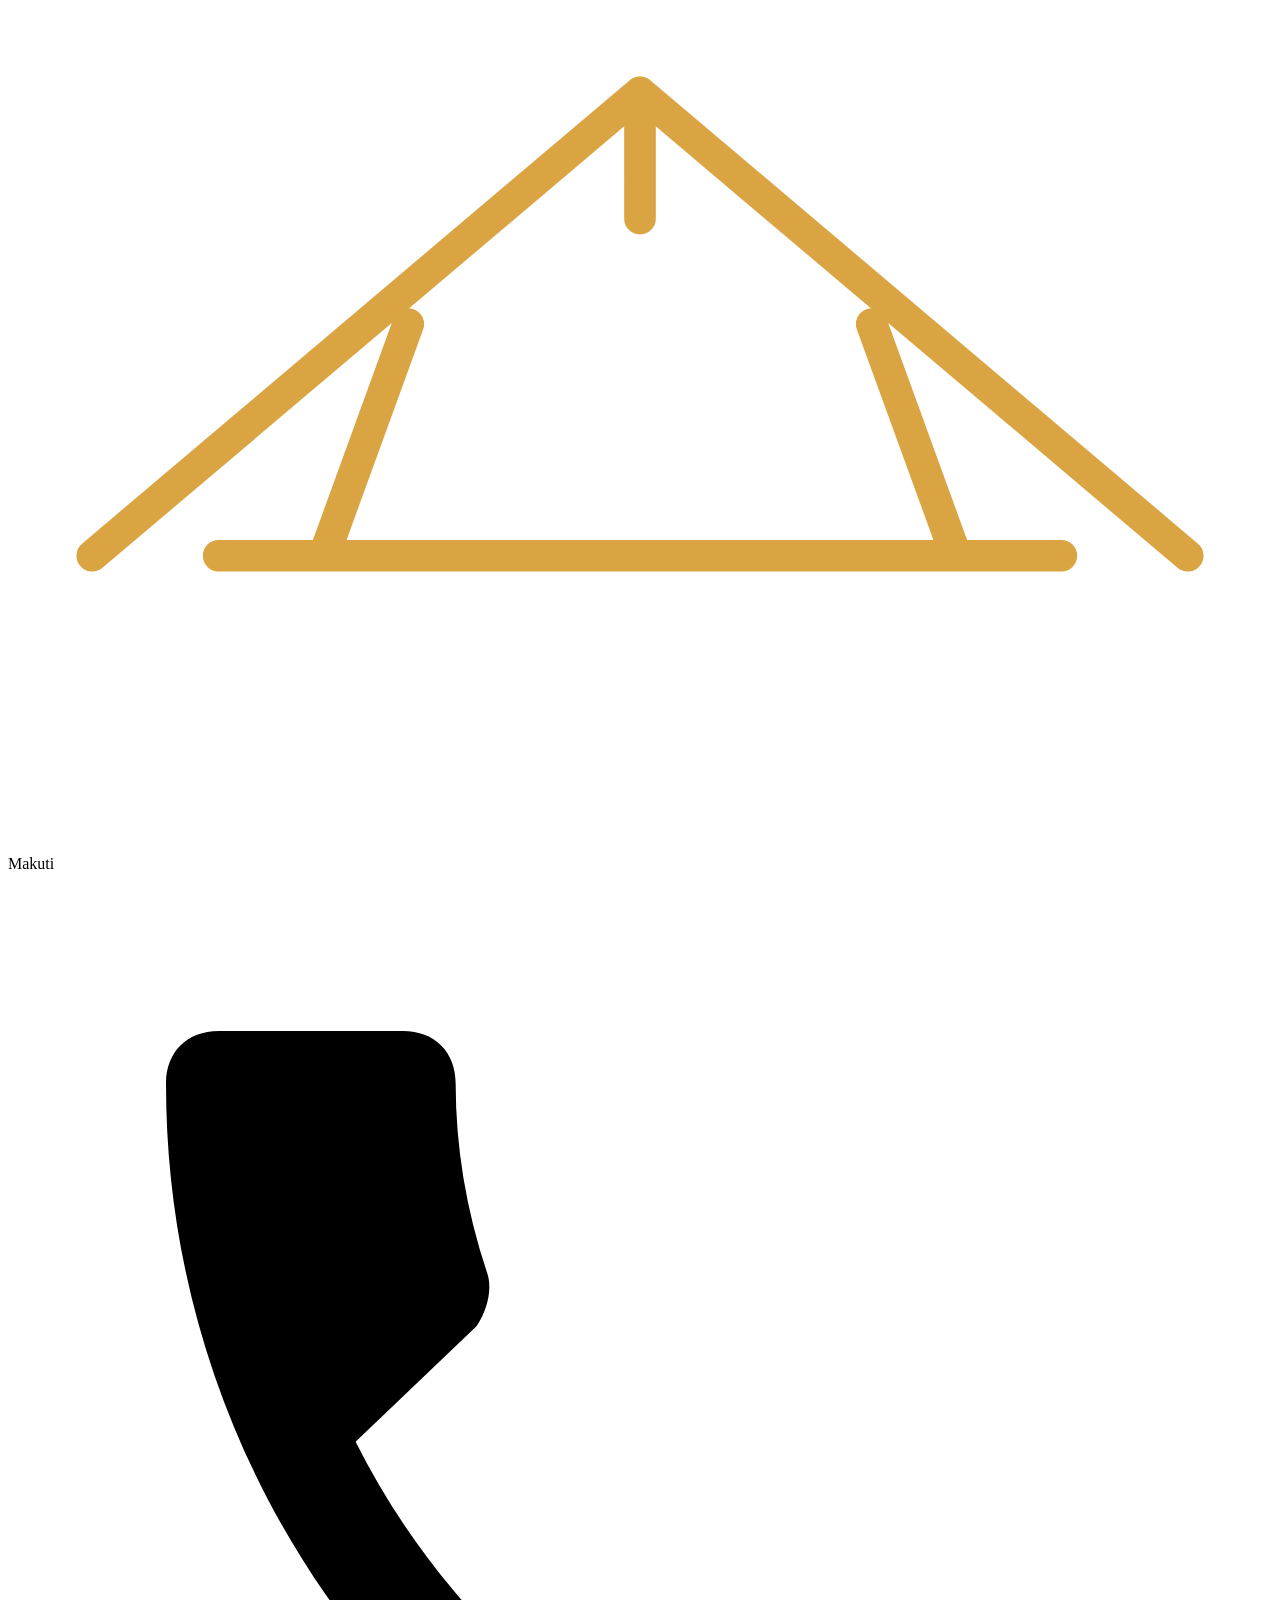
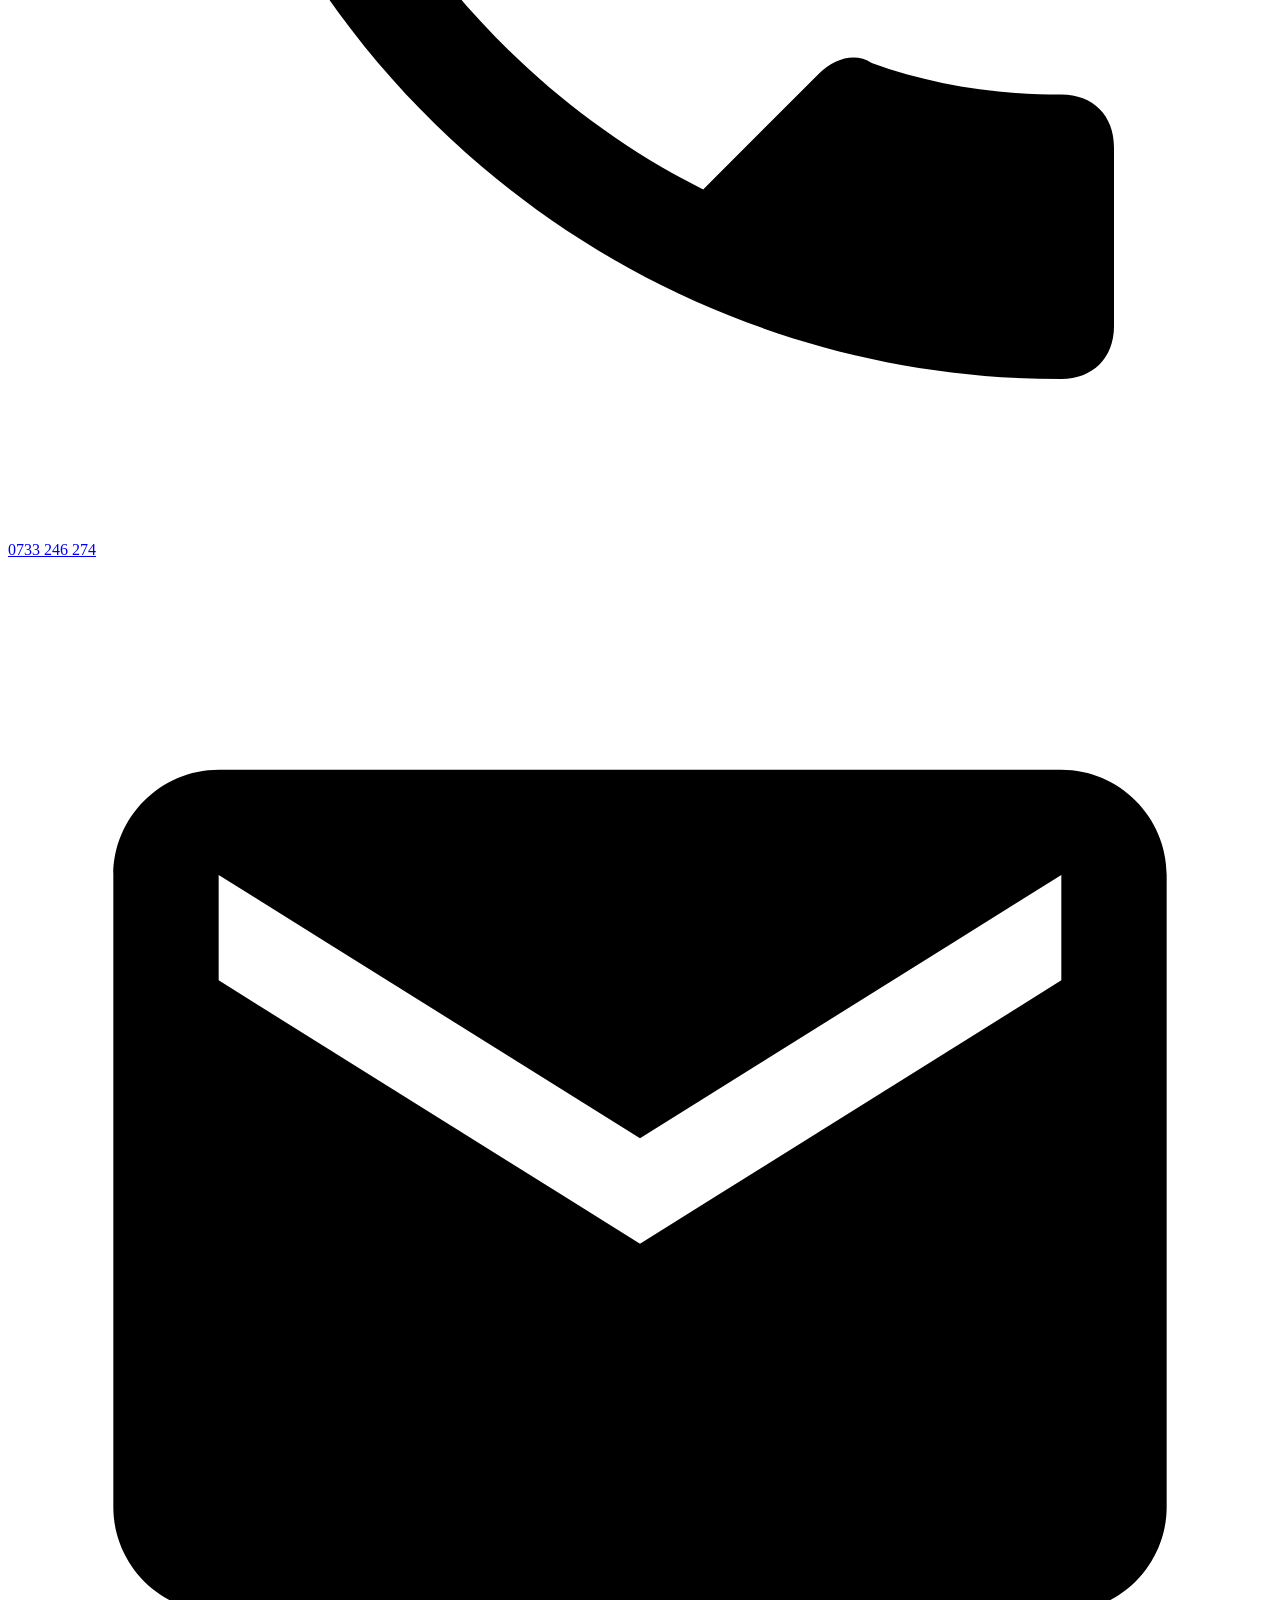
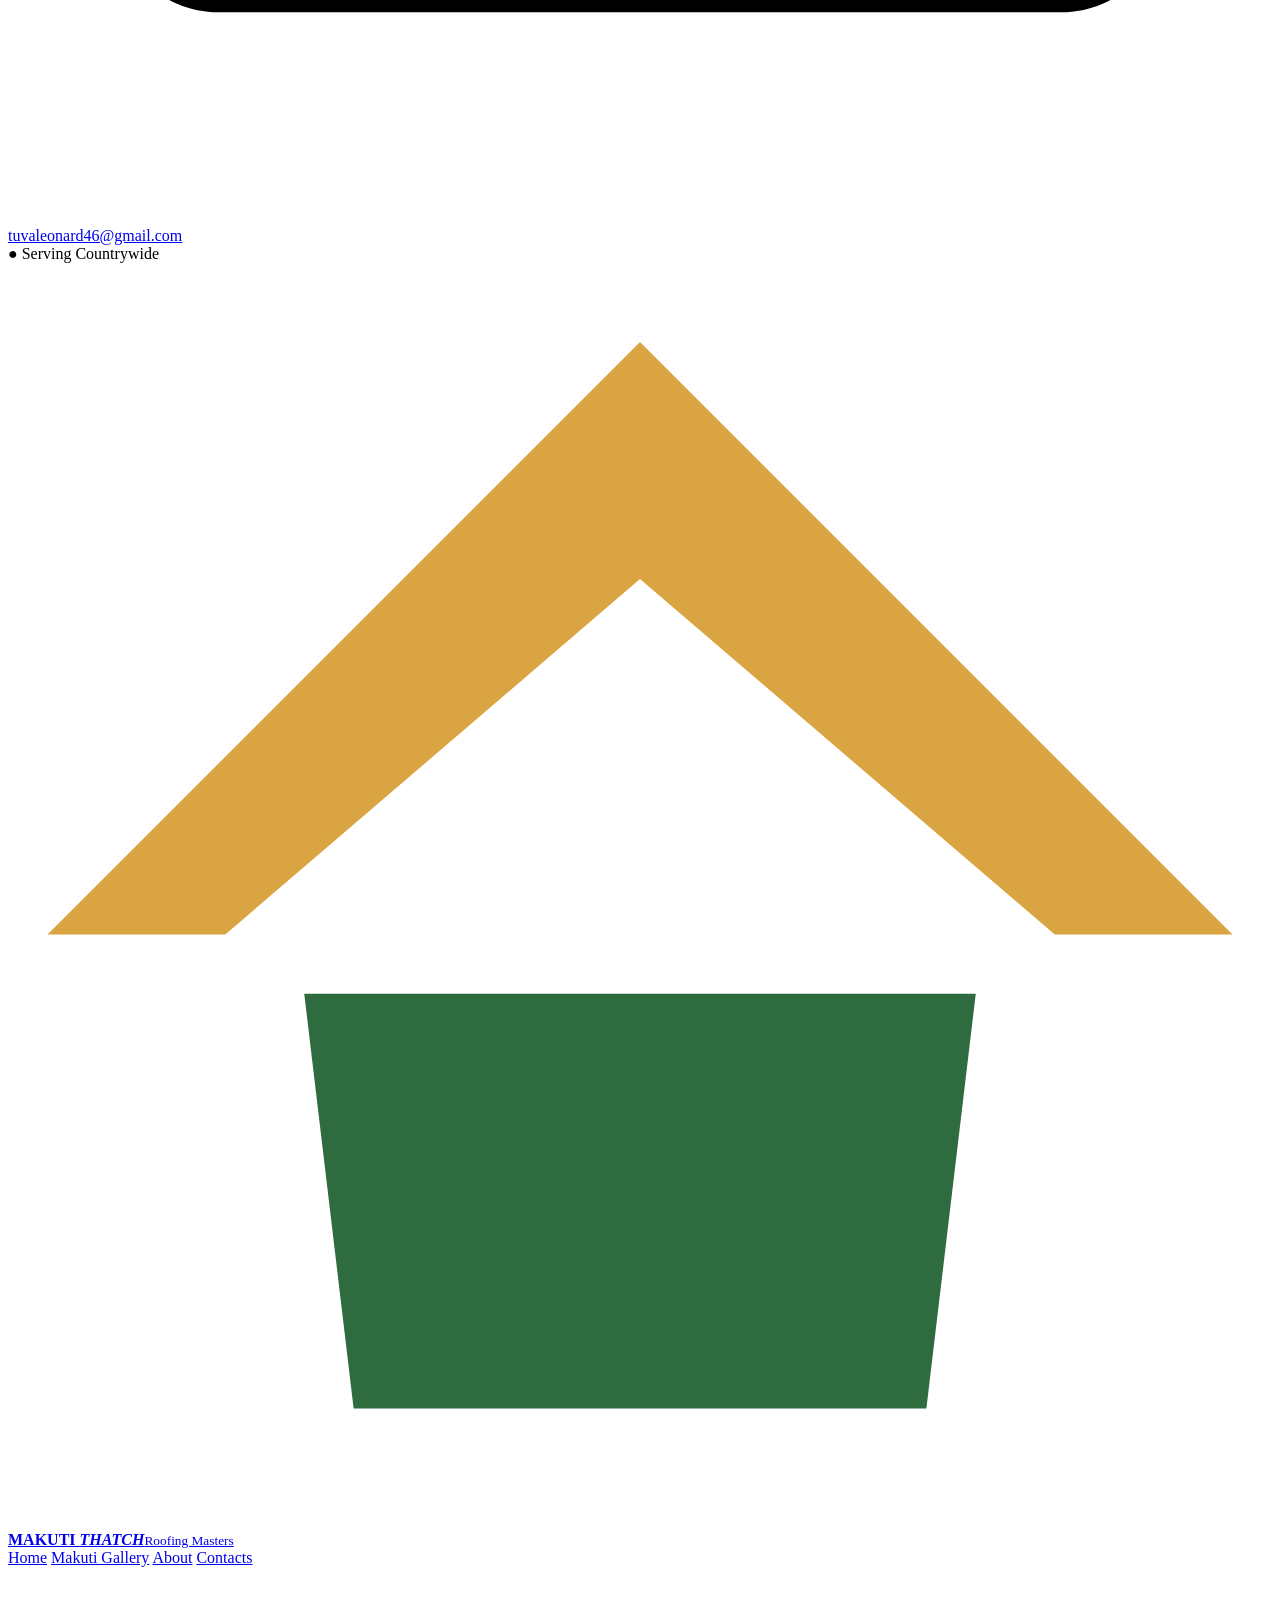
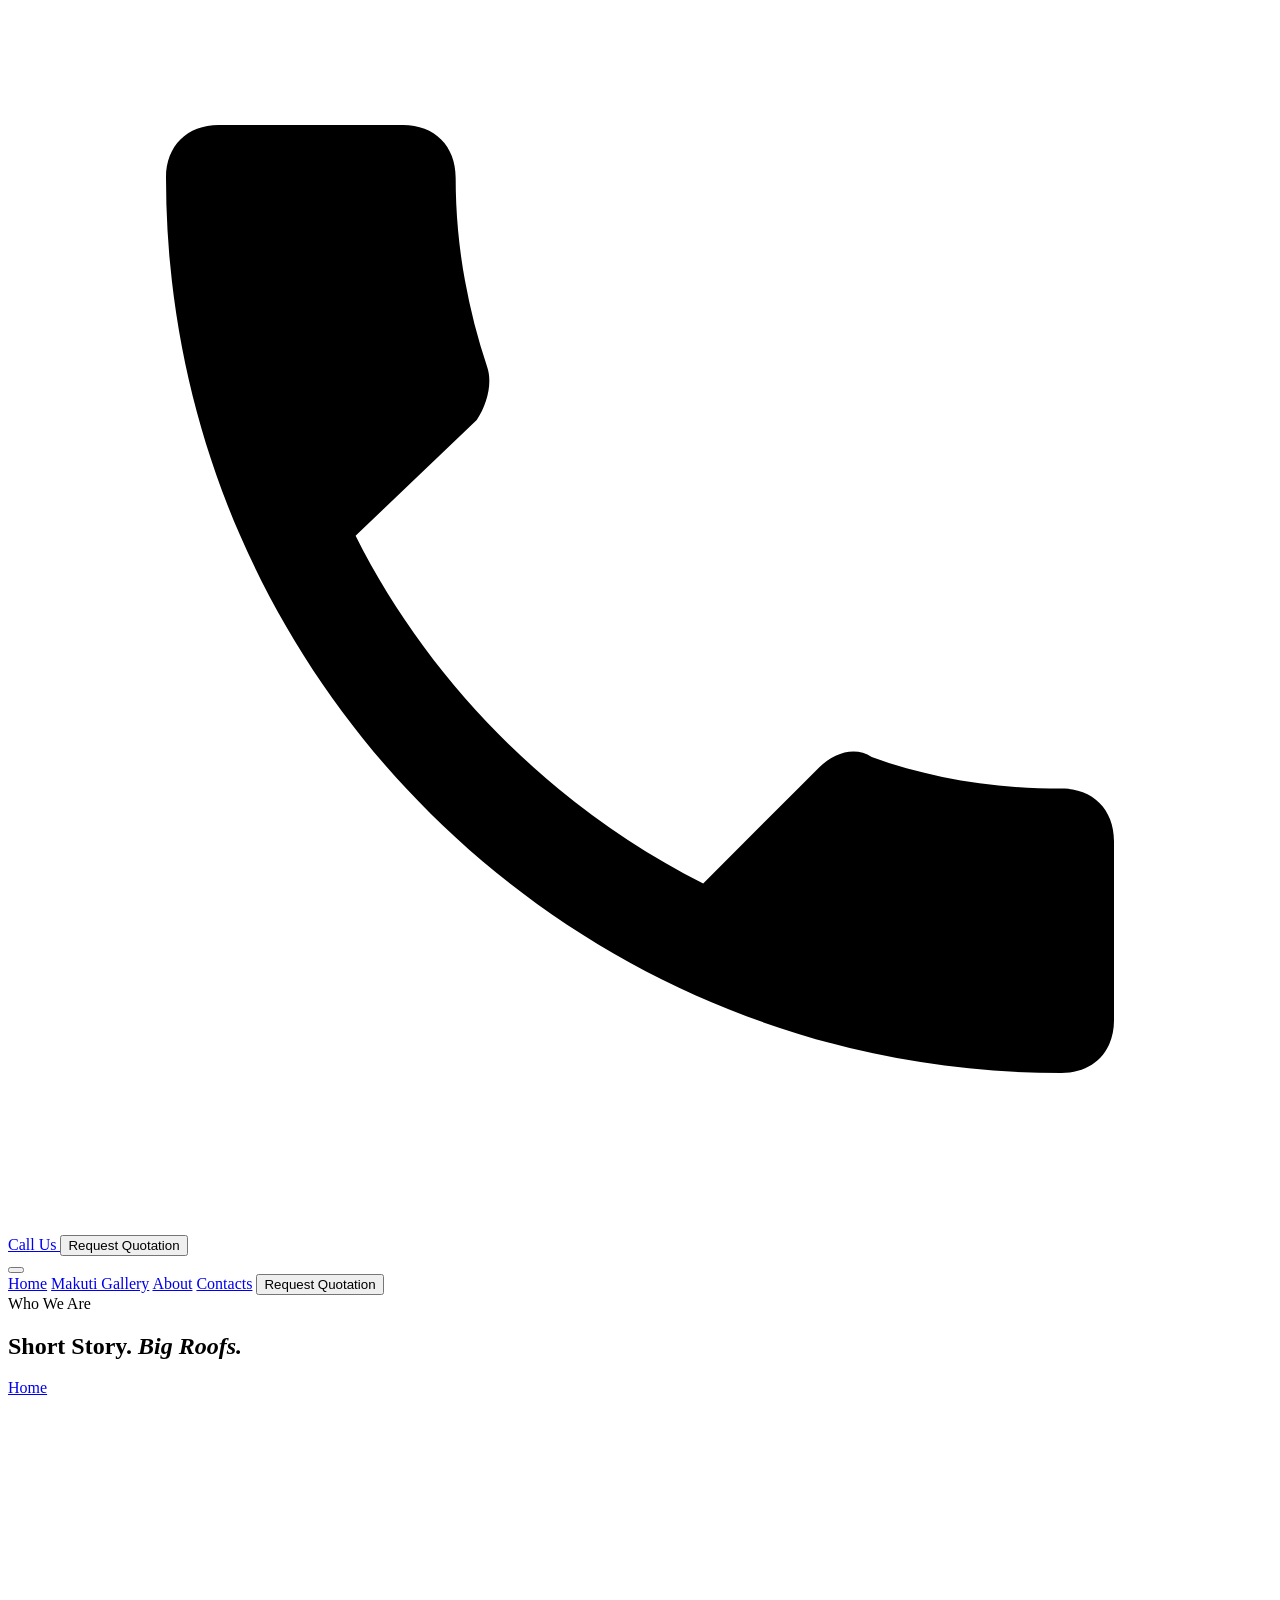
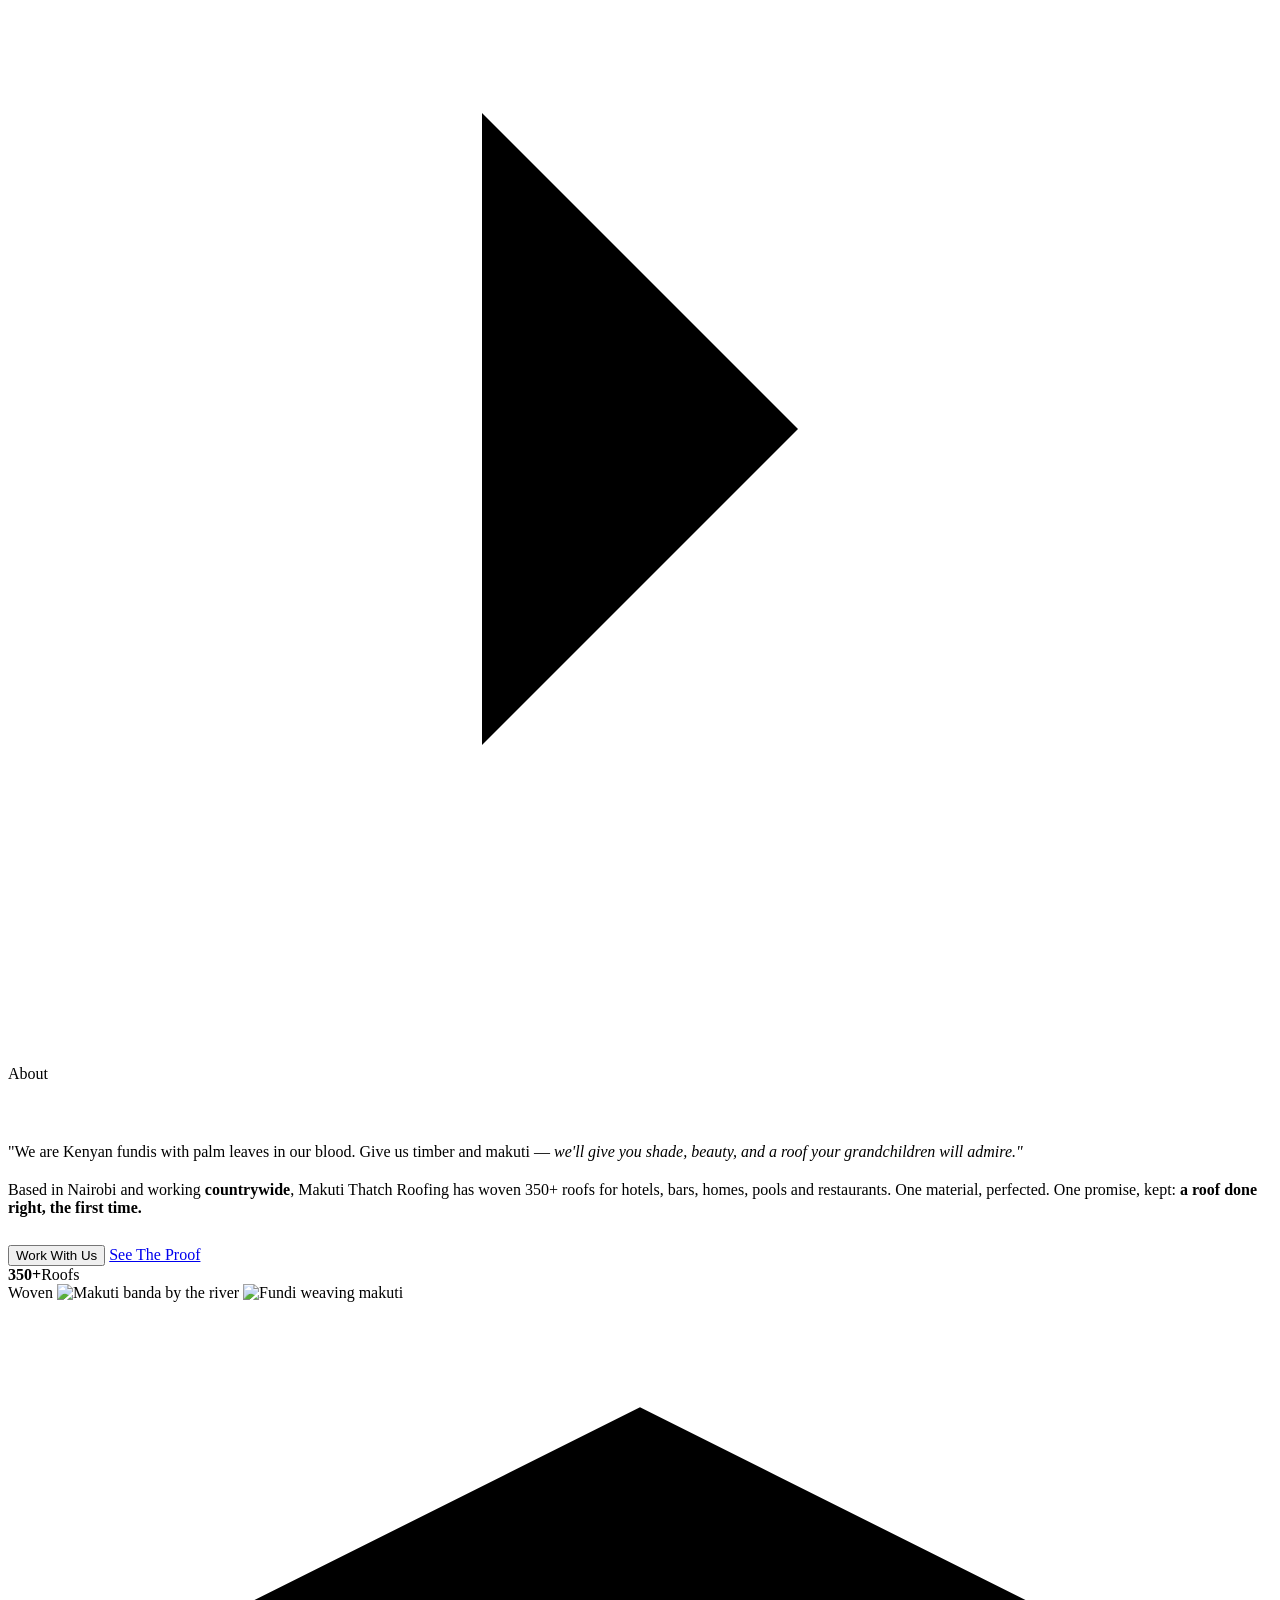
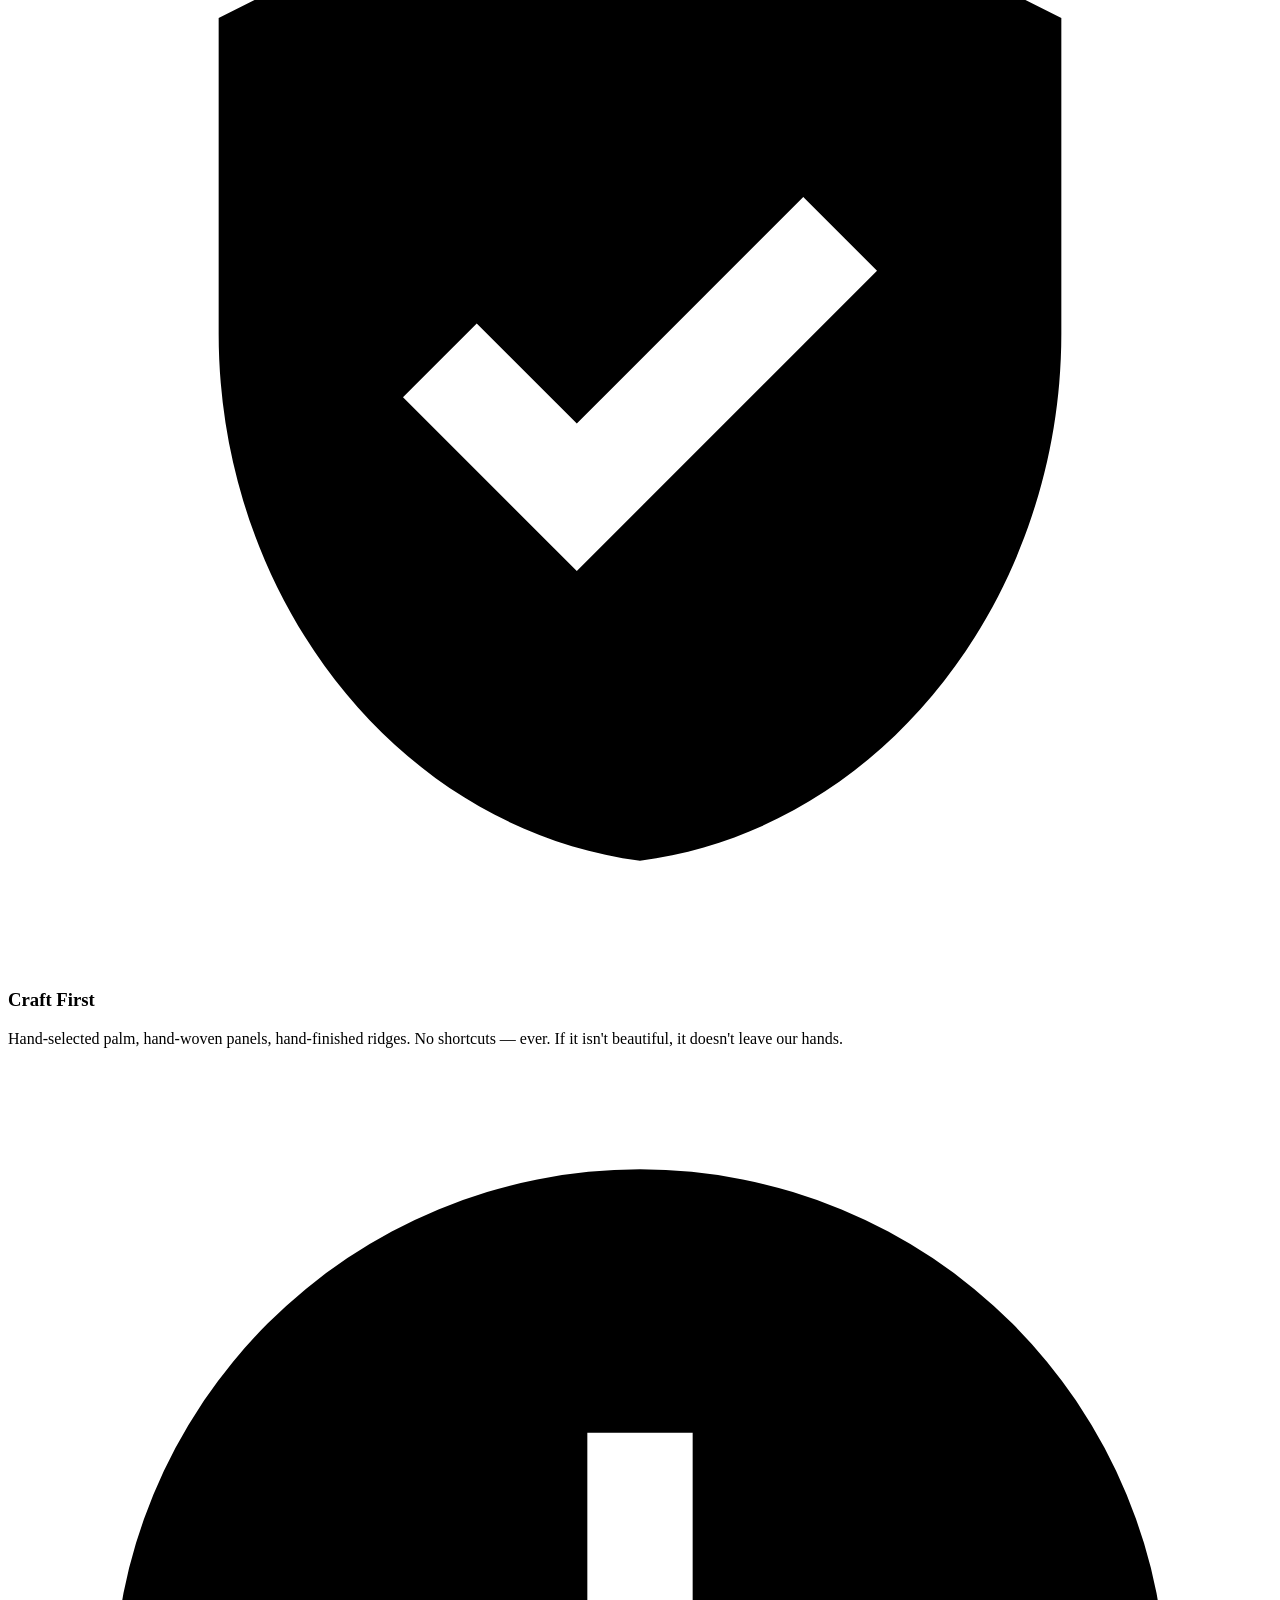
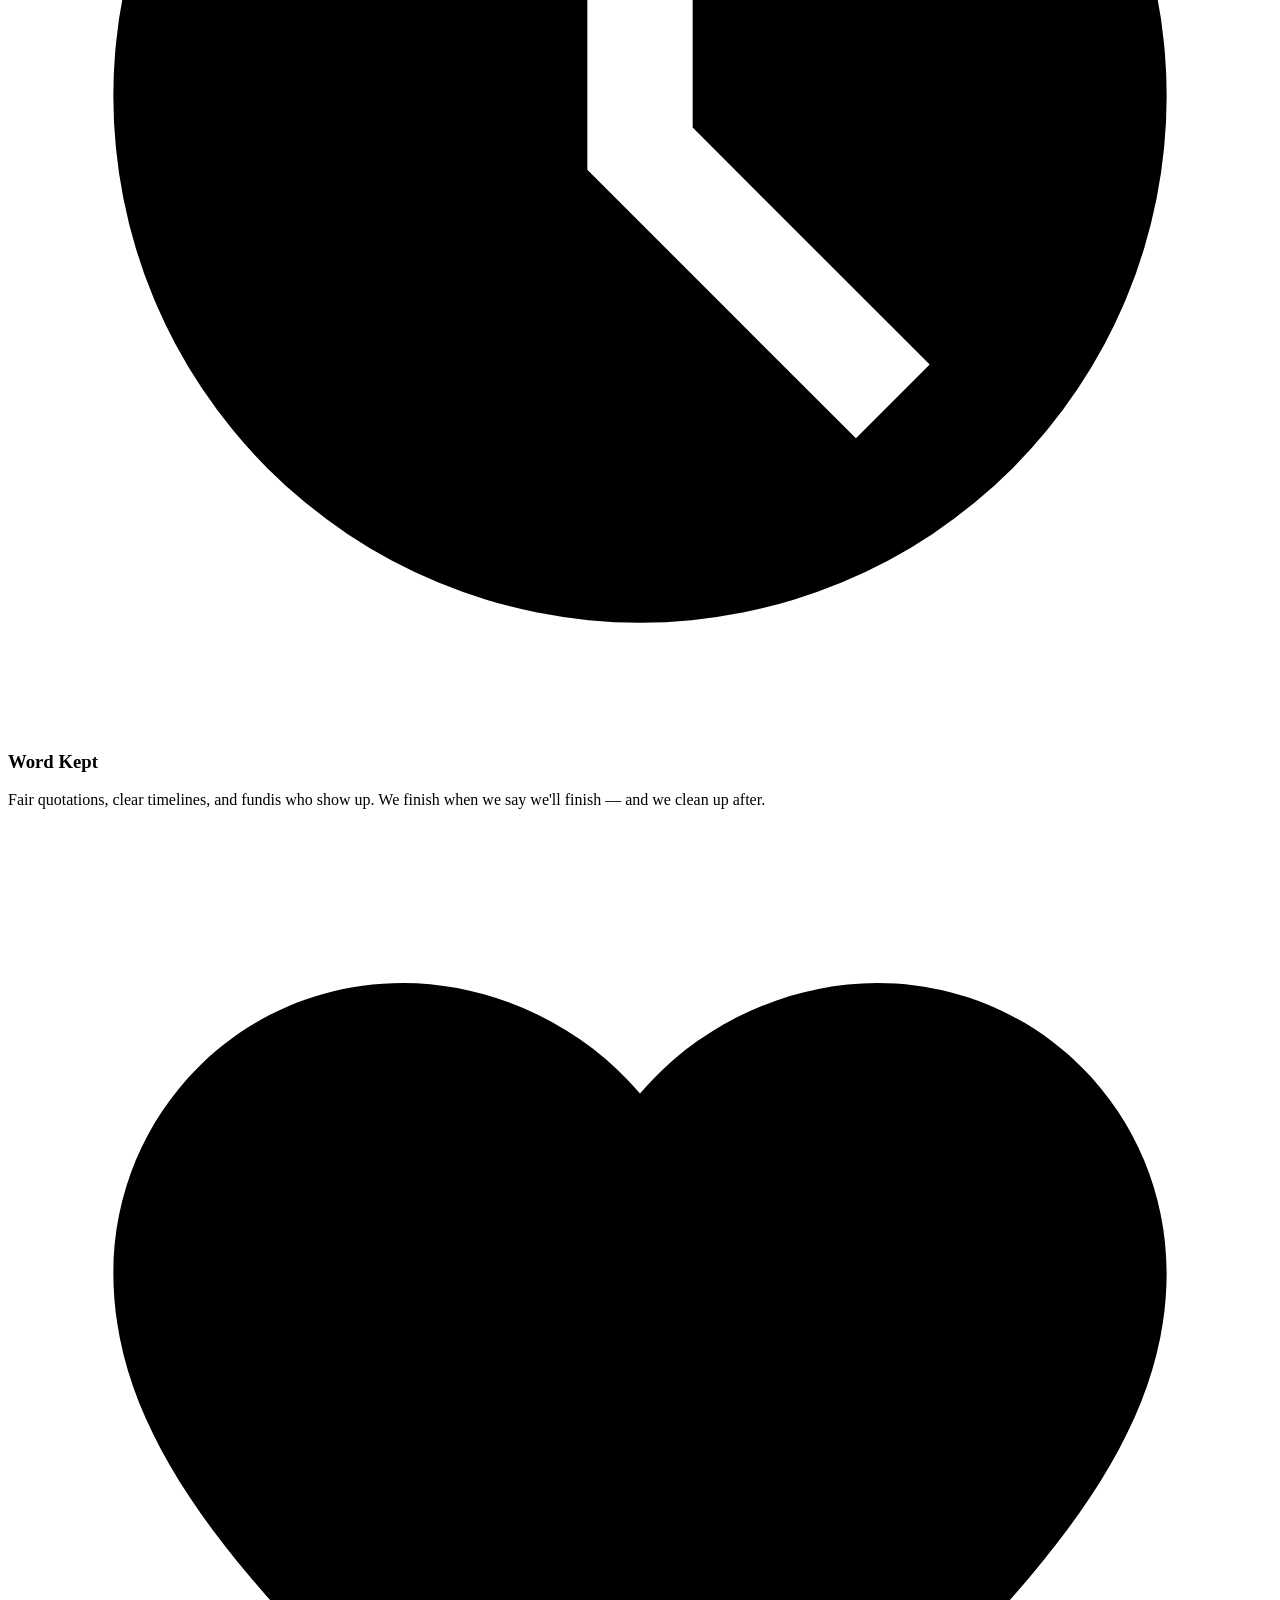
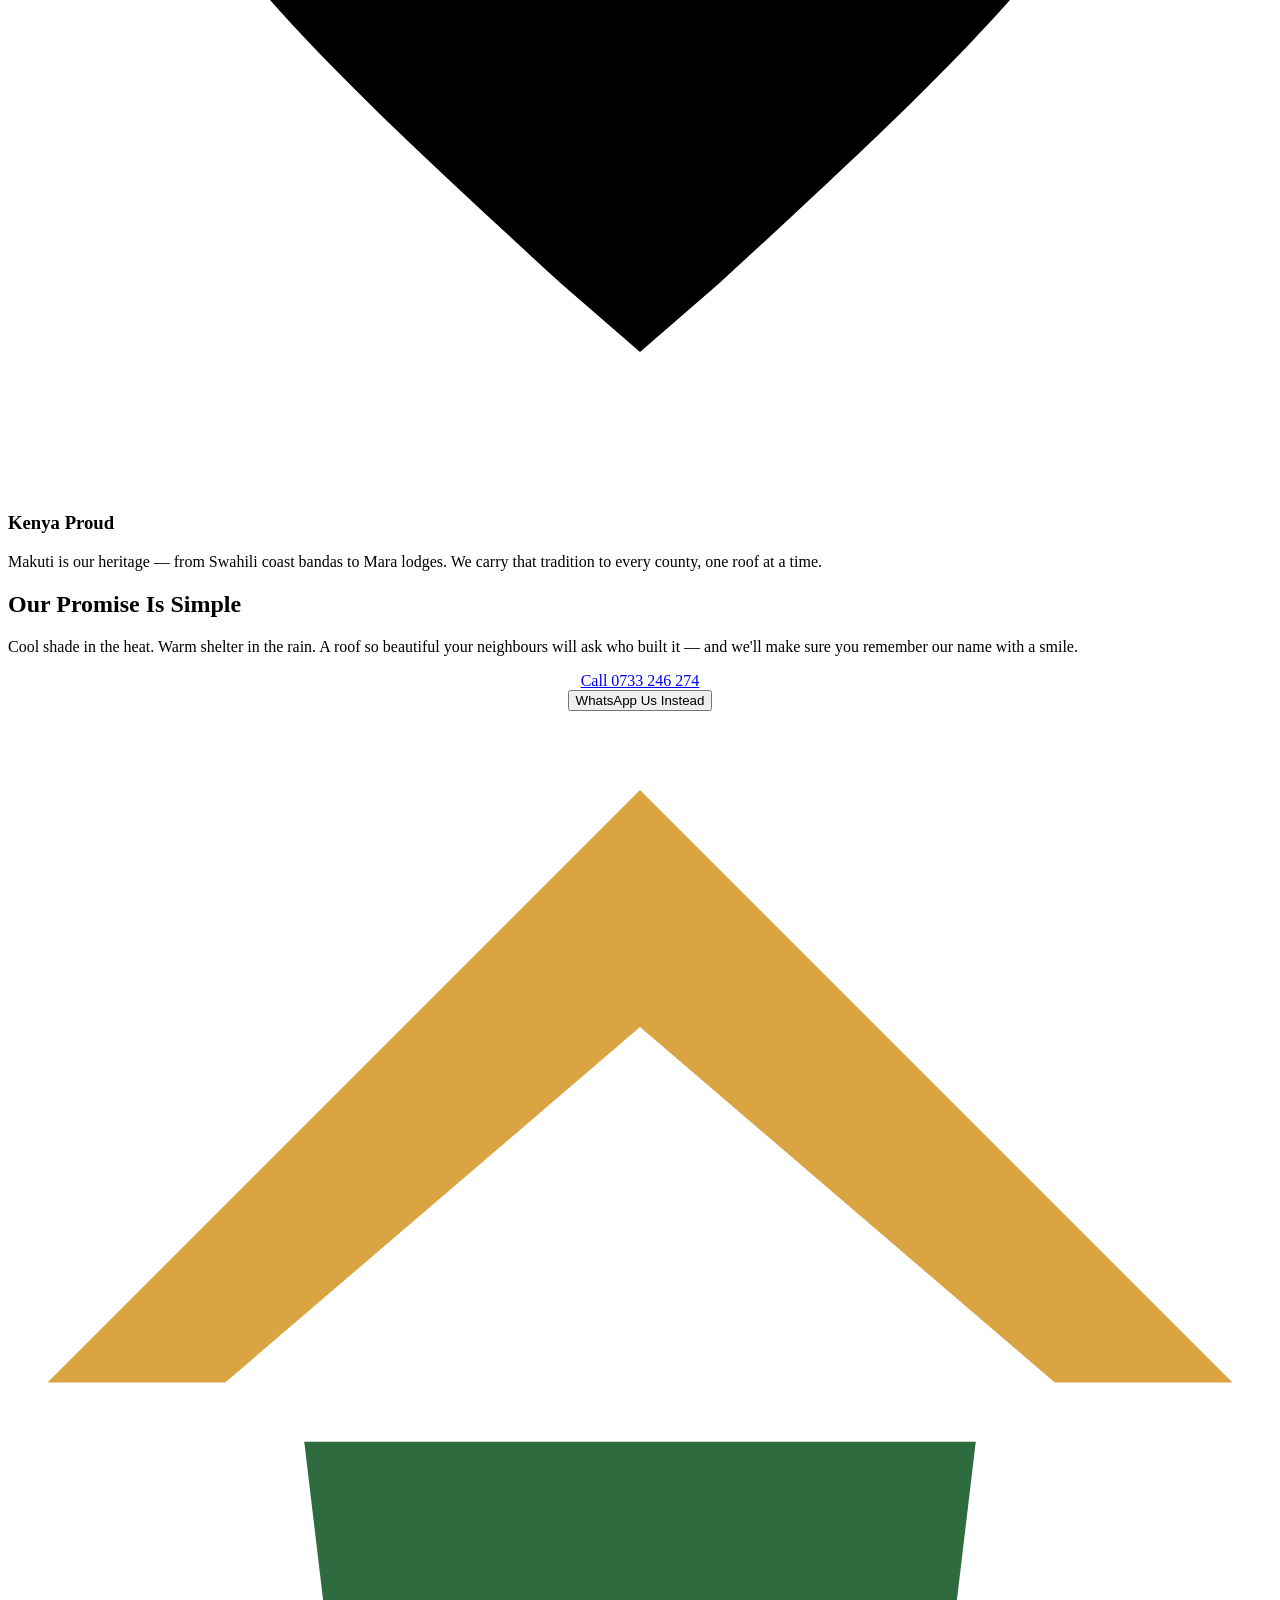
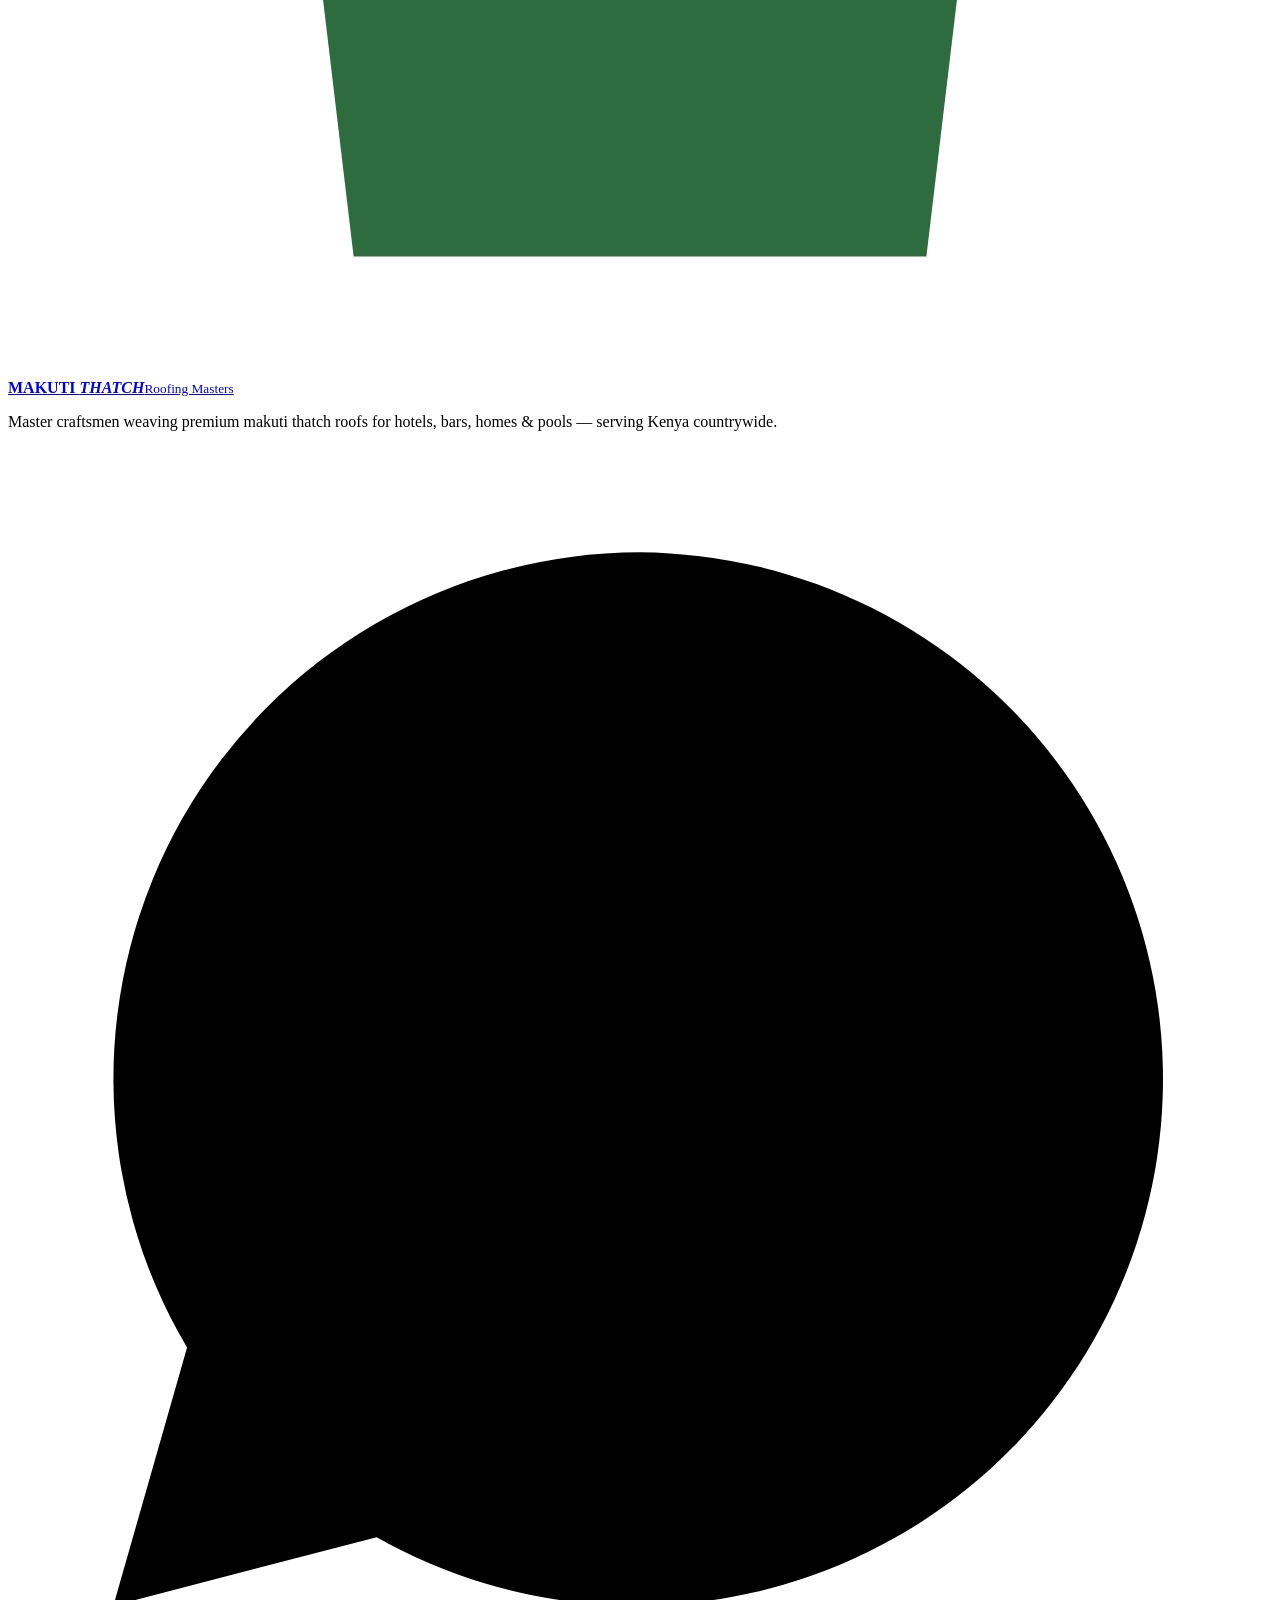
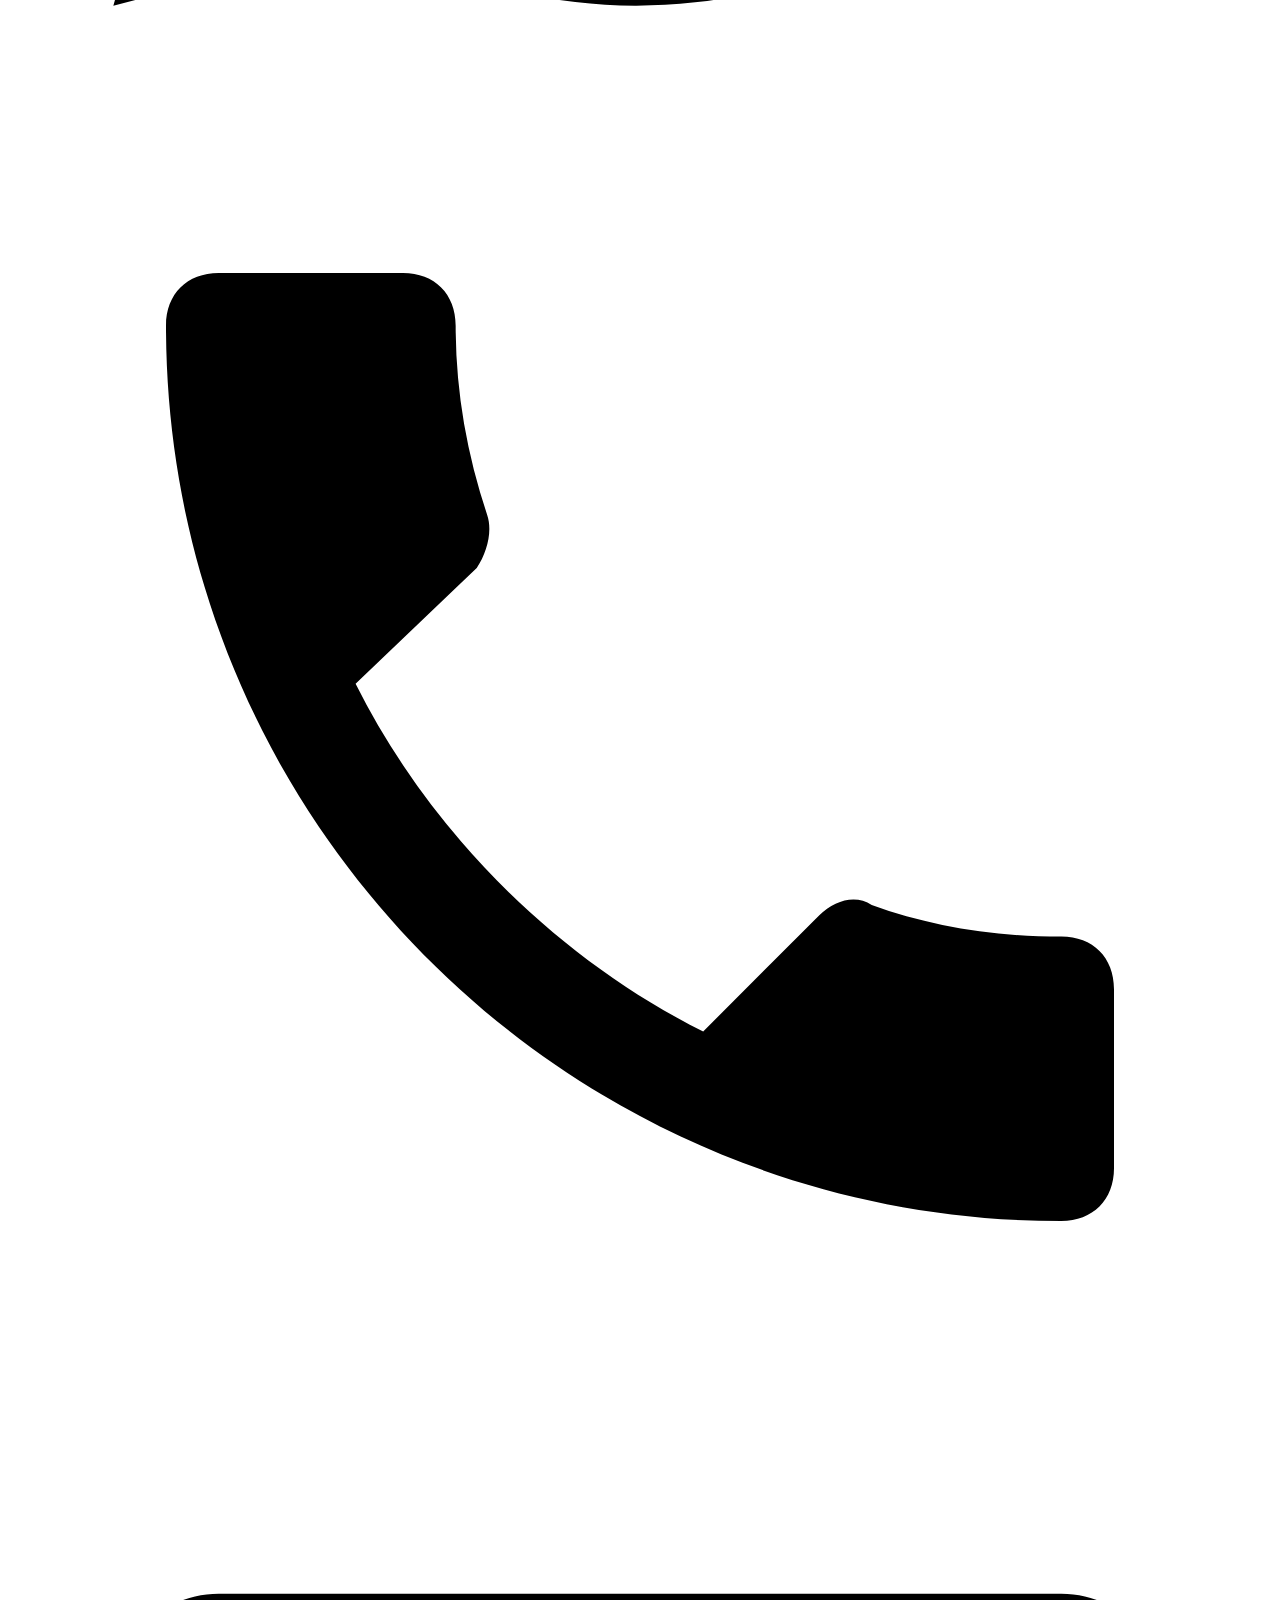
==== about.html @ 96979e1b "Add files via upload" ====
<!DOCTYPE html>
<html lang="en">
<head>
  <meta charset="UTF-8">
  <meta name="viewport" content="width=device-width, initial-scale=1.0">
  <title>About Us | Makuti Thatch Roofing</title>
  <meta name="description" content="Makuti Thatch Roofing — a team of master Kenyan fundis weaving premium makuti thatch roofs for hotels, bars, homes and pools, countrywide.">
  <link rel="preconnect" href="https://fonts.googleapis.com">
  <link rel="preconnect" href="https://fonts.gstatic.com" crossorigin>
  <link href="https://fonts.googleapis.com/css2?family=Fraunces:ital,opsz,wght@0,9..144,400;0,9..144,600;0,9..144,700;1,9..144,400;1,9..144,600&family=Outfit:wght@300;400;500;600;700&display=swap" rel="stylesheet">
  <link rel="stylesheet" href="css/style.css">
  <link rel="icon" href="data:image/svg+xml,%3Csvg xmlns='http://www.w3.org/2000/svg' viewBox='0 0 64 64'%3E%3Cpath d='M32 6 4 34h8l20-17 20 17h8z' fill='%23d9a441'/%3E%3Cpath d='M14 36h36l-3 22H17z' fill='%232e6b3f'/%3E%3C/svg%3E">
</head>
<body>

<div id="preloader">
  <div class="loader-roof">
    <svg viewBox="0 0 120 80" fill="none" stroke="#d9a441" stroke-width="3" stroke-linecap="round">
      <path class="thatch" d="M60 8 L8 52 M60 8 L112 52 M60 8 V20 M38 30 L30 52 M82 30 L90 52 M20 52 H100"/>
    </svg>
  </div>
  <div class="loader-text">Makuti</div>
  <div class="loader-bar"><span></span></div>
</div>

<div class="topbar">
  <div class="wrap">
    <div class="tb-group">
      <a class="tb-item" href="tel:+254733246274">
        <svg viewBox="0 0 24 24"><path d="M6.6 10.8c1.4 2.8 3.8 5.2 6.6 6.6l2.2-2.2c.3-.3.7-.4 1-.2 1.1.4 2.3.6 3.6.6.6 0 1 .4 1 1V20c0 .6-.4 1-1 1C10.6 21 3 13.4 3 4c0-.6.4-1 1-1h3.5c.6 0 1 .4 1 1 0 1.2.2 2.4.6 3.6.1.3 0 .7-.2 1l-2.3 2.2z"/></svg>
        0733 246 274
      </a>
      <a class="tb-item" href="mailto:tuvaleonard46@gmail.com">
        <svg viewBox="0 0 24 24"><path d="M20 4H4c-1.1 0-2 .9-2 2v12c0 1.1.9 2 2 2h16c1.1 0 2-.9 2-2V6c0-1.1-.9-2-2-2zm0 4-8 5-8-5V6l8 5 8-5v2z"/></svg>
        tuvaleonard46@gmail.com
      </a>
    </div>
    <div class="tb-group"><span class="tb-badge">● Serving Countrywide</span></div>
  </div>
</div>

<header class="navbar">
  <div class="wrap nav-inner">
    <a href="index.html" class="logo">
      <svg class="logo-mark" viewBox="0 0 64 64" fill="none">
        <path d="M32 4 2 34h9l21-18 21 18h9L32 4z" fill="#d9a441"/>
        <path d="M15 37h34l-2.5 21h-29L15 37z" fill="#2e6b3f"/>
      </svg>
      <span class="logo-text"><strong>MAKUTI <em>THATCH</em></strong><small>Roofing Masters</small></span>
    </a>
    <nav class="nav-links">
      <a href="index.html">Home</a>
      <a href="gallery.html">Makuti Gallery</a>
      <a href="about.html" class="active">About</a>
      <a href="contact.html">Contacts</a>
    </nav>
    <div class="nav-cta">
      <a href="tel:+254733246274" class="btn btn-ghost btn-sm">
        <svg viewBox="0 0 24 24"><path d="M6.6 10.8c1.4 2.8 3.8 5.2 6.6 6.6l2.2-2.2c.3-.3.7-.4 1-.2 1.1.4 2.3.6 3.6.6.6 0 1 .4 1 1V20c0 .6-.4 1-1 1C10.6 21 3 13.4 3 4c0-.6.4-1 1-1h3.5c.6 0 1 .4 1 1 0 1.2.2 2.4.6 3.6.1.3 0 .7-.2 1l-2.3 2.2z"/></svg>
        Call Us
      </a>
      <button class="btn btn-gold btn-sm" data-quote="">Request Quotation</button>
    </div>
    <button class="hamburger" id="hamburger" aria-label="Open menu"><span></span><span></span><span></span></button>
  </div>
  <nav class="mobile-menu" id="mobileMenu">
    <a href="index.html">Home</a>
    <a href="gallery.html">Makuti Gallery</a>
    <a href="about.html" class="active">About</a>
    <a href="contact.html">Contacts</a>
    <button class="btn btn-gold" data-quote="">Request Quotation</button>
  </nav>
</header>

<section class="page-hero">
  <div class="wrap">
    <span class="sec-tag">Who We Are</span>
    <h1>Short Story. <em style="font-style:italic;color:var(--gold-2)">Big Roofs.</em></h1>
    <div class="crumbs"><a href="index.html">Home</a><svg viewBox="0 0 24 24"><path d="M9 6l6 6-6 6"/></svg><span>About</span></div>
  </div>
</section>

<section class="section" style="padding-top:44px">
  <div class="wrap">
    <div class="about-hero-grid">
      <div class="reveal">
        <p class="big-quote">"We are Kenyan fundis with palm leaves in our blood. Give us timber and makuti — <em>we'll give you shade, beauty, and a roof your grandchildren will admire."</em></p>
        <p class="sec-sub" style="margin-top:20px">Based in Nairobi and working <strong style="color:var(--sand)">countrywide</strong>, Makuti Thatch Roofing has woven 350+ roofs for hotels, bars, homes, pools and restaurants. One material, perfected. One promise, kept: <strong style="color:var(--sand)">a roof done right, the first time.</strong></p>
        <div class="hero-btns" style="margin-top:28px;margin-bottom:0">
          <button class="btn btn-gold" data-quote="">Work With Us</button>
          <a href="gallery.html" class="btn btn-ghost">See The Proof</a>
        </div>
      </div>
      <div class="why-img reveal reveal-d1">
        <span class="exp-badge"><b>350+</b><span>Roofs<br>Woven</span></span>
        <img class="main" src="assets/img/banda.jpg" alt="Makuti banda by the river">
        <img class="inset" src="assets/img/craftsman.jpg" alt="Fundi weaving makuti">
      </div>
    </div>

    <div class="values">
      <div class="value-card reveal">
        <div class="value-ico"><svg viewBox="0 0 24 24"><path d="M12 2 4 6v6c0 5 3.4 9.4 8 10 4.6-.6 8-5 8-10V6l-8-4zm-1.2 14.5-3.3-3.3 1.4-1.4 1.9 1.9 4.3-4.3 1.4 1.4-5.7 5.7z"/></svg></div>
        <h3>Craft First</h3>
        <p>Hand-selected palm, hand-woven panels, hand-finished ridges. No shortcuts — ever. If it isn't beautiful, it doesn't leave our hands.</p>
      </div>
      <div class="value-card reveal reveal-d1">
        <div class="value-ico"><svg viewBox="0 0 24 24"><path d="M12 2a10 10 0 1 0 0 20 10 10 0 0 0 0-20zm1 10.6l4.5 4.5-1.4 1.4L11 13.4V7h2v5.6z"/></svg></div>
        <h3>Word Kept</h3>
        <p>Fair quotations, clear timelines, and fundis who show up. We finish when we say we'll finish — and we clean up after.</p>
      </div>
      <div class="value-card reveal reveal-d2">
        <div class="value-ico"><svg viewBox="0 0 24 24"><path d="M12 21.4l-1.5-1.3C5.4 15.4 2 12.3 2 8.5 2 5.5 4.4 3 7.5 3c1.7 0 3.4.8 4.5 2.1C13.1 3.8 14.8 3 16.5 3 19.6 3 22 5.5 22 8.5c0 3.8-3.4 6.9-8.5 11.6L12 21.4z"/></svg></div>
        <h3>Kenya Proud</h3>
        <p>Makuti is our heritage — from Swahili coast bandas to Mara lodges. We carry that tradition to every county, one roof at a time.</p>
      </div>
    </div>

    <div class="promise-band reveal">
      <div>
        <h2>Our Promise Is Simple</h2>
        <p>Cool shade in the heat. Warm shelter in the rain. A roof so beautiful your neighbours will ask who built it — and we'll make sure you remember our name with a smile.</p>
      </div>
      <div style="text-align:center">
        <a href="tel:+254733246274" class="btn btn-gold" style="margin-bottom:12px">Call 0733 246 274</a><br>
        <button class="btn btn-wa" data-quote="">WhatsApp Us Instead</button>
      </div>
    </div>
  </div>
</section>

<footer>
  <div class="wrap">
    <div class="foot-grid">
      <div class="foot-about">
        <a href="index.html" class="logo">
          <svg class="logo-mark" viewBox="0 0 64 64" fill="none">
            <path d="M32 4 2 34h9l21-18 21 18h9L32 4z" fill="#d9a441"/>
            <path d="M15 37h34l-2.5 21h-29L15 37z" fill="#2e6b3f"/>
          </svg>
          <span class="logo-text"><strong>MAKUTI <em>THATCH</em></strong><small>Roofing Masters</small></span>
        </a>
        <p>Master craftsmen weaving premium makuti thatch roofs for hotels, bars, homes &amp; pools — serving Kenya countrywide.</p>
        <div class="socials">
          <a href="https://wa.me/254733246274" target="_blank" rel="noopener" aria-label="WhatsApp"><svg viewBox="0 0 24 24"><path d="M12 2a10 10 0 0 0-8.6 15.1L2 22l5-1.3A10 10 0 1 0 12 2z"/></svg></a>
          <a href="tel:+254733246274" aria-label="Call"><svg viewBox="0 0 24 24"><path d="M6.6 10.8c1.4 2.8 3.8 5.2 6.6 6.6l2.2-2.2c.3-.3.7-.4 1-.2 1.1.4 2.3.6 3.6.6.6 0 1 .4 1 1V20c0 .6-.4 1-1 1C10.6 21 3 13.4 3 4c0-.6.4-1 1-1h3.5c.6 0 1 .4 1 1 0 1.2.2 2.4.6 3.6.1.3 0 .7-.2 1l-2.3 2.2z"/></svg></a>
          <a href="mailto:tuvaleonard46@gmail.com" aria-label="Email"><svg viewBox="0 0 24 24"><path d="M20 4H4c-1.1 0-2 .9-2 2v12c0 1.1.9 2 2 2h16c1.1 0 2-.9 2-2V6c0-1.1-.9-2-2-2zm0 4-8 5-8-5V6l8 5 8-5v2z"/></svg></a>
        </div>
      </div>
      <div>
        <h4>Explore</h4>
        <ul>
          <li><a href="index.html">Home</a></li>
          <li><a href="gallery.html">Makuti Gallery</a></li>
          <li><a href="about.html">About Us</a></li>
          <li><a href="contact.html">Contacts</a></li>
        </ul>
      </div>
      <div>
        <h4>Services</h4>
        <ul>
          <li><a href="gallery.html">Hotels &amp; Lodges</a></li>
          <li><a href="gallery.html">Bars &amp; Restaurants</a></li>
          <li><a href="gallery.html">Homes &amp; Villas</a></li>
          <li><a href="gallery.html">Pools &amp; Gazebos</a></li>
        </ul>
      </div>
      <div>
        <h4>Reach Us</h4>
        <ul class="foot-contact">
          <li><svg viewBox="0 0 24 24"><path d="M6.6 10.8c1.4 2.8 3.8 5.2 6.6 6.6l2.2-2.2c.3-.3.7-.4 1-.2 1.1.4 2.3.6 3.6.6.6 0 1 .4 1 1V20c0 .6-.4 1-1 1C10.6 21 3 13.4 3 4c0-.6.4-1 1-1h3.5c.6 0 1 .4 1 1 0 1.2.2 2.4.6 3.6.1.3 0 .7-.2 1l-2.3 2.2z"/></svg><a href="tel:+254733246274">0733 246 274 (Call / WhatsApp)</a></li>
          <li><svg viewBox="0 0 24 24"><path d="M20 4H4c-1.1 0-2 .9-2 2v12c0 1.1.9 2 2 2h16c1.1 0 2-.9 2-2V6c0-1.1-.9-2-2-2zm0 4-8 5-8-5V6l8 5 8-5v2z"/></svg><a href="mailto:tuvaleonard46@gmail.com">tuvaleonard46@gmail.com</a></li>
          <li><svg viewBox="0 0 24 24"><path d="M12 2a7 7 0 0 0-7 7c0 5.2 7 13 7 13s7-7.8 7-13a7 7 0 0 0-7-7zm0 9.5A2.5 2.5 0 1 1 12 6.5a2.5 2.5 0 0 1 0 5z"/></svg><a href="https://www.google.com/maps/search/PXHF%2BC7X%20Nairobi%2C%20Kenya/@-1.2714,36.9732,17z?hl=en" target="_blank" rel="noopener">PXHF+C7X, Nairobi — Serving Countrywide</a></li>
        </ul>
      </div>
    </div>
    <div class="foot-bottom">
      <span>© <span class="year">2026</span> Makuti Thatch Roofing. All rights reserved.</span>
      <span>Woven with pride in Kenya 🌴</span>
    </div>
  </div>
</footer>

<div class="float-stack">
  <a class="float-btn fb-wa pulse-ring" href="https://wa.me/254733246274?text=Hello%20Makuti%20Thatch%20Roofing!%20I%27d%20like%20a%20quotation." target="_blank" rel="noopener" aria-label="Chat on WhatsApp">
    <span class="fb-ico"><svg viewBox="0 0 24 24"><path d="M12 2a10 10 0 0 0-8.6 15.1L2 22l5-1.3A10 10 0 1 0 12 2z"/></svg></span>
    <span class="txt">Request Quotation<small>Chat on WhatsApp</small></span>
  </a>
  <a class="float-btn fb-call" href="tel:+254733246274" aria-label="Call now">
    <span class="fb-ico"><svg viewBox="0 0 24 24"><path d="M6.6 10.8c1.4 2.8 3.8 5.2 6.6 6.6l2.2-2.2c.3-.3.7-.4 1-.2 1.1.4 2.3.6 3.6.6.6 0 1 .4 1 1V20c0 .6-.4 1-1 1C10.6 21 3 13.4 3 4c0-.6.4-1 1-1h3.5c.6 0 1 .4 1 1 0 1.2.2 2.4.6 3.6.1.3 0 .7-.2 1l-2.3 2.2z"/></svg></span>
    <span class="txt">0733 246 274<small>Tap to call direct</small></span>
  </a>
</div>

<div class="modal" id="quoteModal" role="dialog" aria-modal="true" aria-labelledby="qmTitle">
  <div class="modal-box">
    <button class="modal-close" id="modalClose" aria-label="Close">✕</button>
    <h2 id="qmTitle">Request a Quotation</h2>
    <p>Fill in your details — we'll open WhatsApp with your request ready to send.</p>
    <form id="quoteForm">
      <div class="form-grid">
        <div class="field"><label for="qName">Your Name *</label><input id="qName" type="text" placeholder="e.g. Brian Mwangi" required></div>
        <div class="field"><label for="qPhone">Phone Number *</label><input id="qPhone" type="tel" placeholder="e.g. 07XX XXX XXX" required></div>
        <div class="field"><label for="qProject">Project Type *</label>
          <select id="qProject" required>
            <option value="" disabled selected>Select project…</option>
            <option>Hotel / Lodge</option>
            <option>Bar / Restaurant</option>
            <option>Home / Villa</option>
            <option>Swimming Pool / Gazebo</option>
            <option>Banda / Cottage</option>
            <option>Pergola / Garden Shade</option>
            <option>Repair / Re-thatching</option>
            <option>Other</option>
          </select>
        </div>
        <div class="field"><label for="qLocation">Project Location *</label><input id="qLocation" type="text" placeholder="e.g. Diani, Kwale" required></div>
        <div class="field full"><label for="qSize">Approx. Size (optional)</label><input id="qSize" type="text" placeholder="e.g. 5m × 4m gazebo"></div>
        <div class="field full"><label for="qMsg">Project Details</label><textarea id="qMsg" rows="3" placeholder="Tell us what you'd like: design, timeline, photos…"></textarea></div>
      </div>
      <div class="modal-note">
        <svg viewBox="0 0 24 24"><path d="M12 2a10 10 0 0 0-8.6 15.1L2 22l5-1.3A10 10 0 1 0 12 2z"/></svg>
        <span>Pressing <strong>Send via WhatsApp</strong> opens a chat with <strong>0733 246 274</strong> — your details filled in automatically. Just hit send!</span>
      </div>
      <button type="submit" class="btn btn-wa" style="width:100%">
        <svg viewBox="0 0 24 24"><path d="M12 2a10 10 0 0 0-8.6 15.1L2 22l5-1.3A10 10 0 1 0 12 2z"/></svg>
        Send via WhatsApp
      </button>
    </form>
  </div>
</div>

<script src="js/main.js"></script>
</body>
</html>
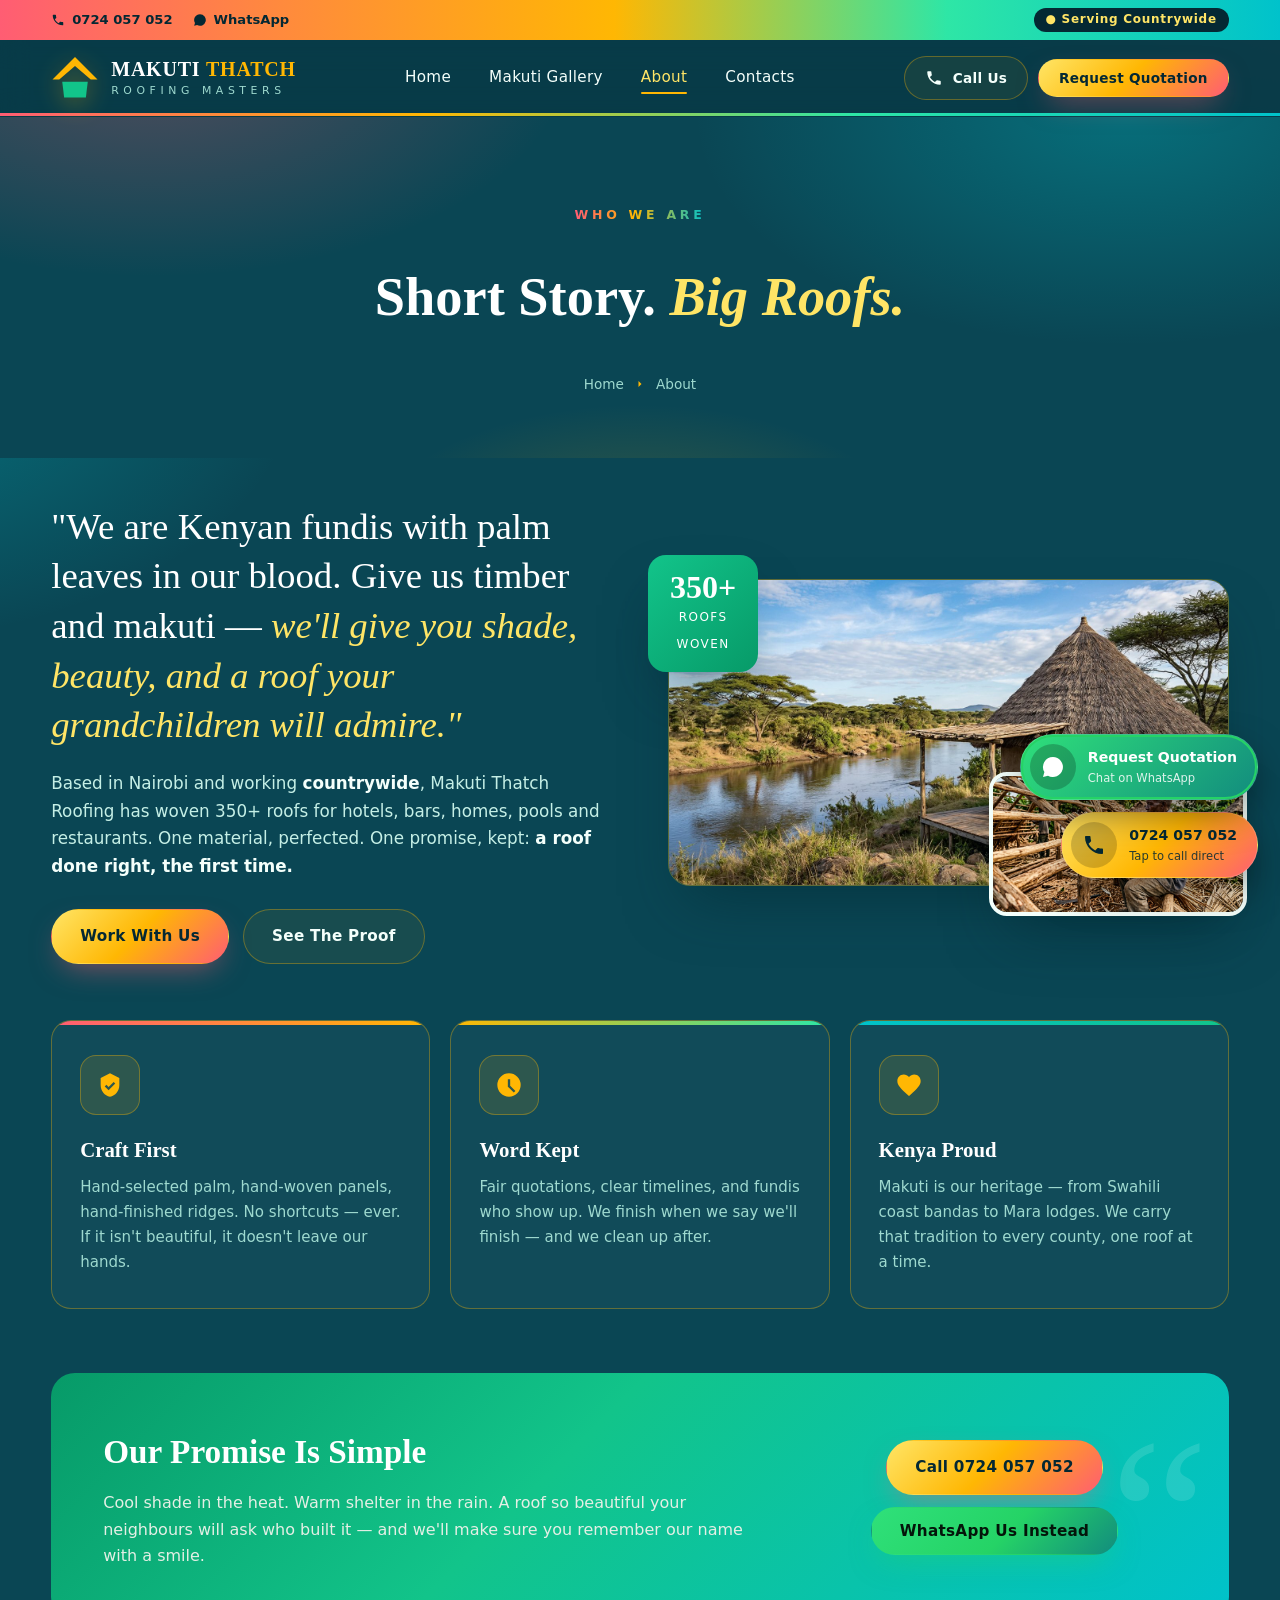
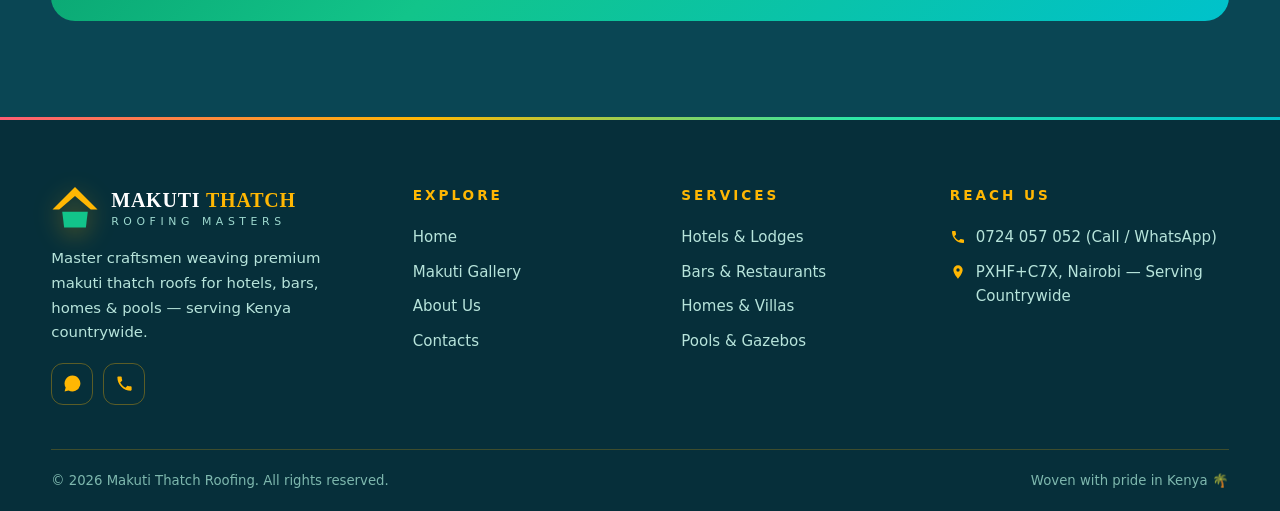
==== commit 23526b36: "Refresh the site palette and replace all contact details. Shift the brown theme to a brighter lagoon" ====
--- a/about.html
+++ b/about.html
@@ -9,13 +9,13 @@
   <link rel="preconnect" href="https://fonts.gstatic.com" crossorigin>
   <link href="https://fonts.googleapis.com/css2?family=Fraunces:ital,opsz,wght@0,9..144,400;0,9..144,600;0,9..144,700;1,9..144,400;1,9..144,600&family=Outfit:wght@300;400;500;600;700&display=swap" rel="stylesheet">
   <link rel="stylesheet" href="css/style.css">
-  <link rel="icon" href="data:image/svg+xml,%3Csvg xmlns='http://www.w3.org/2000/svg' viewBox='0 0 64 64'%3E%3Cpath d='M32 6 4 34h8l20-17 20 17h8z' fill='%23d9a441'/%3E%3Cpath d='M14 36h36l-3 22H17z' fill='%232e6b3f'/%3E%3C/svg%3E">
+  <link rel="icon" href="data:image/svg+xml,%3Csvg xmlns='http://www.w3.org/2000/svg' viewBox='0 0 64 64'%3E%3Cpath d='M32 6 4 34h8l20-17 20 17h8z' fill='%23ffb703'/%3E%3Cpath d='M14 36h36l-3 22H17z' fill='%2312c48a'/%3E%3C/svg%3E">
 </head>
 <body>
 
 <div id="preloader">
   <div class="loader-roof">
-    <svg viewBox="0 0 120 80" fill="none" stroke="#d9a441" stroke-width="3" stroke-linecap="round">
+    <svg viewBox="0 0 120 80" fill="none" stroke="#ffb703" stroke-width="3" stroke-linecap="round">
       <path class="thatch" d="M60 8 L8 52 M60 8 L112 52 M60 8 V20 M38 30 L30 52 M82 30 L90 52 M20 52 H100"/>
     </svg>
   </div>
@@ -26,13 +26,13 @@
 <div class="topbar">
   <div class="wrap">
     <div class="tb-group">
-      <a class="tb-item" href="tel:+254733246274">
+      <a class="tb-item" href="tel:+254724057052">
         <svg viewBox="0 0 24 24"><path d="M6.6 10.8c1.4 2.8 3.8 5.2 6.6 6.6l2.2-2.2c.3-.3.7-.4 1-.2 1.1.4 2.3.6 3.6.6.6 0 1 .4 1 1V20c0 .6-.4 1-1 1C10.6 21 3 13.4 3 4c0-.6.4-1 1-1h3.5c.6 0 1 .4 1 1 0 1.2.2 2.4.6 3.6.1.3 0 .7-.2 1l-2.3 2.2z"/></svg>
-        0733 246 274
+        0724 057 052
       </a>
-      <a class="tb-item" href="mailto:tuvaleonard46@gmail.com">
-        <svg viewBox="0 0 24 24"><path d="M20 4H4c-1.1 0-2 .9-2 2v12c0 1.1.9 2 2 2h16c1.1 0 2-.9 2-2V6c0-1.1-.9-2-2-2zm0 4-8 5-8-5V6l8 5 8-5v2z"/></svg>
-        tuvaleonard46@gmail.com
+      <a class="tb-item" href="https://wa.me/254724057052?text=Hello%20Makuti%20Thatch%20Roofing!%20I%27d%20like%20a%20quotation." target="_blank" rel="noopener">
+        <svg viewBox="0 0 24 24"><path d="M12 2a10 10 0 0 0-8.6 15.1L2 22l5-1.3A10 10 0 1 0 12 2z"/></svg>
+        WhatsApp
       </a>
     </div>
     <div class="tb-group"><span class="tb-badge">● Serving Countrywide</span></div>
@@ -43,8 +43,8 @@
   <div class="wrap nav-inner">
     <a href="index.html" class="logo">
       <svg class="logo-mark" viewBox="0 0 64 64" fill="none">
-        <path d="M32 4 2 34h9l21-18 21 18h9L32 4z" fill="#d9a441"/>
-        <path d="M15 37h34l-2.5 21h-29L15 37z" fill="#2e6b3f"/>
+        <path d="M32 4 2 34h9l21-18 21 18h9L32 4z" fill="#ffb703"/>
+        <path d="M15 37h34l-2.5 21h-29L15 37z" fill="#12c48a"/>
       </svg>
       <span class="logo-text"><strong>MAKUTI <em>THATCH</em></strong><small>Roofing Masters</small></span>
     </a>
@@ -55,7 +55,7 @@
       <a href="contact.html">Contacts</a>
     </nav>
     <div class="nav-cta">
-      <a href="tel:+254733246274" class="btn btn-ghost btn-sm">
+      <a href="tel:+254724057052" class="btn btn-ghost btn-sm">
         <svg viewBox="0 0 24 24"><path d="M6.6 10.8c1.4 2.8 3.8 5.2 6.6 6.6l2.2-2.2c.3-.3.7-.4 1-.2 1.1.4 2.3.6 3.6.6.6 0 1 .4 1 1V20c0 .6-.4 1-1 1C10.6 21 3 13.4 3 4c0-.6.4-1 1-1h3.5c.6 0 1 .4 1 1 0 1.2.2 2.4.6 3.6.1.3 0 .7-.2 1l-2.3 2.2z"/></svg>
         Call Us
       </a>
@@ -122,7 +122,7 @@
         <p>Cool shade in the heat. Warm shelter in the rain. A roof so beautiful your neighbours will ask who built it — and we'll make sure you remember our name with a smile.</p>
       </div>
       <div style="text-align:center">
-        <a href="tel:+254733246274" class="btn btn-gold" style="margin-bottom:12px">Call 0733 246 274</a><br>
+        <a href="tel:+254724057052" class="btn btn-gold" style="margin-bottom:12px">Call 0724 057 052</a><br>
         <button class="btn btn-wa" data-quote="">WhatsApp Us Instead</button>
       </div>
     </div>
@@ -135,16 +135,15 @@
       <div class="foot-about">
         <a href="index.html" class="logo">
           <svg class="logo-mark" viewBox="0 0 64 64" fill="none">
-            <path d="M32 4 2 34h9l21-18 21 18h9L32 4z" fill="#d9a441"/>
-            <path d="M15 37h34l-2.5 21h-29L15 37z" fill="#2e6b3f"/>
+            <path d="M32 4 2 34h9l21-18 21 18h9L32 4z" fill="#ffb703"/>
+            <path d="M15 37h34l-2.5 21h-29L15 37z" fill="#12c48a"/>
           </svg>
           <span class="logo-text"><strong>MAKUTI <em>THATCH</em></strong><small>Roofing Masters</small></span>
         </a>
         <p>Master craftsmen weaving premium makuti thatch roofs for hotels, bars, homes &amp; pools — serving Kenya countrywide.</p>
         <div class="socials">
-          <a href="https://wa.me/254733246274" target="_blank" rel="noopener" aria-label="WhatsApp"><svg viewBox="0 0 24 24"><path d="M12 2a10 10 0 0 0-8.6 15.1L2 22l5-1.3A10 10 0 1 0 12 2z"/></svg></a>
-          <a href="tel:+254733246274" aria-label="Call"><svg viewBox="0 0 24 24"><path d="M6.6 10.8c1.4 2.8 3.8 5.2 6.6 6.6l2.2-2.2c.3-.3.7-.4 1-.2 1.1.4 2.3.6 3.6.6.6 0 1 .4 1 1V20c0 .6-.4 1-1 1C10.6 21 3 13.4 3 4c0-.6.4-1 1-1h3.5c.6 0 1 .4 1 1 0 1.2.2 2.4.6 3.6.1.3 0 .7-.2 1l-2.3 2.2z"/></svg></a>
-          <a href="mailto:tuvaleonard46@gmail.com" aria-label="Email"><svg viewBox="0 0 24 24"><path d="M20 4H4c-1.1 0-2 .9-2 2v12c0 1.1.9 2 2 2h16c1.1 0 2-.9 2-2V6c0-1.1-.9-2-2-2zm0 4-8 5-8-5V6l8 5 8-5v2z"/></svg></a>
+          <a href="https://wa.me/254724057052?text=Hello%20Makuti%20Thatch%20Roofing!%20I%27d%20like%20a%20quotation." target="_blank" rel="noopener" aria-label="WhatsApp"><svg viewBox="0 0 24 24"><path d="M12 2a10 10 0 0 0-8.6 15.1L2 22l5-1.3A10 10 0 1 0 12 2z"/></svg></a>
+          <a href="tel:+254724057052" aria-label="Call"><svg viewBox="0 0 24 24"><path d="M6.6 10.8c1.4 2.8 3.8 5.2 6.6 6.6l2.2-2.2c.3-.3.7-.4 1-.2 1.1.4 2.3.6 3.6.6.6 0 1 .4 1 1V20c0 .6-.4 1-1 1C10.6 21 3 13.4 3 4c0-.6.4-1 1-1h3.5c.6 0 1 .4 1 1 0 1.2.2 2.4.6 3.6.1.3 0 .7-.2 1l-2.3 2.2z"/></svg></a>
         </div>
       </div>
       <div>
@@ -168,8 +167,7 @@
       <div>
         <h4>Reach Us</h4>
         <ul class="foot-contact">
-          <li><svg viewBox="0 0 24 24"><path d="M6.6 10.8c1.4 2.8 3.8 5.2 6.6 6.6l2.2-2.2c.3-.3.7-.4 1-.2 1.1.4 2.3.6 3.6.6.6 0 1 .4 1 1V20c0 .6-.4 1-1 1C10.6 21 3 13.4 3 4c0-.6.4-1 1-1h3.5c.6 0 1 .4 1 1 0 1.2.2 2.4.6 3.6.1.3 0 .7-.2 1l-2.3 2.2z"/></svg><a href="tel:+254733246274">0733 246 274 (Call / WhatsApp)</a></li>
-          <li><svg viewBox="0 0 24 24"><path d="M20 4H4c-1.1 0-2 .9-2 2v12c0 1.1.9 2 2 2h16c1.1 0 2-.9 2-2V6c0-1.1-.9-2-2-2zm0 4-8 5-8-5V6l8 5 8-5v2z"/></svg><a href="mailto:tuvaleonard46@gmail.com">tuvaleonard46@gmail.com</a></li>
+          <li><svg viewBox="0 0 24 24"><path d="M6.6 10.8c1.4 2.8 3.8 5.2 6.6 6.6l2.2-2.2c.3-.3.7-.4 1-.2 1.1.4 2.3.6 3.6.6.6 0 1 .4 1 1V20c0 .6-.4 1-1 1C10.6 21 3 13.4 3 4c0-.6.4-1 1-1h3.5c.6 0 1 .4 1 1 0 1.2.2 2.4.6 3.6.1.3 0 .7-.2 1l-2.3 2.2z"/></svg><a href="tel:+254724057052">0724 057 052 (Call / WhatsApp)</a></li>
           <li><svg viewBox="0 0 24 24"><path d="M12 2a7 7 0 0 0-7 7c0 5.2 7 13 7 13s7-7.8 7-13a7 7 0 0 0-7-7zm0 9.5A2.5 2.5 0 1 1 12 6.5a2.5 2.5 0 0 1 0 5z"/></svg><a href="https://www.google.com/maps/search/PXHF%2BC7X%20Nairobi%2C%20Kenya/@-1.2714,36.9732,17z?hl=en" target="_blank" rel="noopener">PXHF+C7X, Nairobi — Serving Countrywide</a></li>
         </ul>
       </div>
@@ -182,13 +180,13 @@
 </footer>
 
 <div class="float-stack">
-  <a class="float-btn fb-wa pulse-ring" href="https://wa.me/254733246274?text=Hello%20Makuti%20Thatch%20Roofing!%20I%27d%20like%20a%20quotation." target="_blank" rel="noopener" aria-label="Chat on WhatsApp">
+  <a class="float-btn fb-wa pulse-ring" href="https://wa.me/254724057052?text=Hello%20Makuti%20Thatch%20Roofing!%20I%27d%20like%20a%20quotation." target="_blank" rel="noopener" aria-label="Chat on WhatsApp">
     <span class="fb-ico"><svg viewBox="0 0 24 24"><path d="M12 2a10 10 0 0 0-8.6 15.1L2 22l5-1.3A10 10 0 1 0 12 2z"/></svg></span>
     <span class="txt">Request Quotation<small>Chat on WhatsApp</small></span>
   </a>
-  <a class="float-btn fb-call" href="tel:+254733246274" aria-label="Call now">
+  <a class="float-btn fb-call" href="tel:+254724057052" aria-label="Call now">
     <span class="fb-ico"><svg viewBox="0 0 24 24"><path d="M6.6 10.8c1.4 2.8 3.8 5.2 6.6 6.6l2.2-2.2c.3-.3.7-.4 1-.2 1.1.4 2.3.6 3.6.6.6 0 1 .4 1 1V20c0 .6-.4 1-1 1C10.6 21 3 13.4 3 4c0-.6.4-1 1-1h3.5c.6 0 1 .4 1 1 0 1.2.2 2.4.6 3.6.1.3 0 .7-.2 1l-2.3 2.2z"/></svg></span>
-    <span class="txt">0733 246 274<small>Tap to call direct</small></span>
+    <span class="txt">0724 057 052<small>Tap to call direct</small></span>
   </a>
 </div>
 
@@ -220,7 +218,7 @@
       </div>
       <div class="modal-note">
         <svg viewBox="0 0 24 24"><path d="M12 2a10 10 0 0 0-8.6 15.1L2 22l5-1.3A10 10 0 1 0 12 2z"/></svg>
-        <span>Pressing <strong>Send via WhatsApp</strong> opens a chat with <strong>0733 246 274</strong> — your details filled in automatically. Just hit send!</span>
+        <span>Pressing <strong>Send via WhatsApp</strong> opens a chat with <strong>0724 057 052</strong> — your details filled in automatically. Just hit send!</span>
       </div>
       <button type="submit" class="btn btn-wa" style="width:100%">
         <svg viewBox="0 0 24 24"><path d="M12 2a10 10 0 0 0-8.6 15.1L2 22l5-1.3A10 10 0 1 0 12 2z"/></svg>
--- a/css/style.css
+++ b/css/style.css
@@ -0,0 +1,537 @@
+/* ============================================================
+   MAKUTI THATCH ROOFING — Master Stylesheet
+   HTML + CSS + JS only. No frameworks.
+   ============================================================ */
+:root{
+  --ink:#0a4654;
+  --bark:#0e5c6a;
+  --bark-2:#147684;
+  --sand:#f4fffb;
+  --cream:#f3fffb;
+  --gold:#ffb703;
+  --gold-2:#ffe566;
+  --gold-deep:#f77f00;
+  --palm:#12c48a;
+  --palm-deep:#079a68;
+  --clay:#ff5d73;
+  --coral:#ff5d73;
+  --ocean:#00c2cb;
+  --wa:#25d366;
+  --wa-deep:#128c7e;
+  --muted:#9ed9cf;
+  --line:rgba(255,183,3,.34);
+  --shadow:0 30px 60px -20px rgba(0,40,50,.55);
+  --radius:22px;
+  --font-display:"Fraunces",Georgia,serif;
+  --font-body:"Outfit",system-ui,-apple-system,"Segoe UI",sans-serif;
+}
+*{margin:0;padding:0;box-sizing:border-box}
+html{scroll-behavior:smooth}
+body{
+  font-family:var(--font-body);
+  background:
+    radial-gradient(980px 560px at 110% -8%,rgba(255,93,115,.38),transparent 58%),
+    radial-gradient(820px 480px at -12% 18%,rgba(0,194,203,.36),transparent 55%),
+    radial-gradient(760px 460px at 80% 110%,rgba(18,196,138,.28),transparent 55%),
+    var(--ink);
+  color:var(--sand);
+  line-height:1.65;
+  overflow-x:hidden;
+}
+img{max-width:100%;display:block}
+a{color:inherit;text-decoration:none}
+ul{list-style:none}
+button{font-family:inherit;cursor:pointer}
+::selection{background:var(--gold);color:var(--ink)}
+::-webkit-scrollbar{width:11px}
+::-webkit-scrollbar-track{background:var(--ink)}
+::-webkit-scrollbar-thumb{background:linear-gradient(var(--gold),var(--gold-deep));border-radius:8px}
+
+.wrap{width:min(1200px,92%);margin:0 auto}
+section{position:relative}
+
+/* ---------- Preloader ---------- */
+#preloader{
+  position:fixed;inset:0;z-index:2000;background:var(--ink);
+  display:flex;flex-direction:column;align-items:center;justify-content:center;gap:22px;
+  transition:opacity .6s ease,visibility .6s;
+}
+#preloader.done{opacity:0;visibility:hidden}
+.loader-roof{width:120px;height:80px;position:relative}
+.loader-roof svg{width:100%;height:100%}
+.loader-roof .thatch{stroke-dasharray:400;stroke-dashoffset:400;animation:draw 1.6s ease forwards}
+@keyframes draw{to{stroke-dashoffset:0}}
+.loader-text{font-family:var(--font-display);font-size:1.2rem;letter-spacing:.35em;color:var(--gold);text-transform:uppercase}
+.loader-bar{width:180px;height:3px;background:rgba(255,183,3,.2);border-radius:99px;overflow:hidden}
+.loader-bar span{display:block;height:100%;width:40%;background:var(--gold);border-radius:99px;animation:load 1.1s ease-in-out infinite}
+@keyframes load{0%{transform:translateX(-100%)}100%{transform:translateX(450%)}}
+
+/* ---------- Topbar ---------- */
+.topbar{
+  background:linear-gradient(90deg,#ff5d73 0%,#ff8a3d 22%,#ffb703 48%,#2ee6a6 74%,#00c2cb 100%);
+  border-bottom:0;
+  font-size:.82rem;color:#042833;font-weight:600;
+  position:relative;z-index:60;
+}
+.topbar .wrap{display:flex;align-items:center;justify-content:space-between;gap:12px;padding:8px 0;flex-wrap:wrap}
+.topbar a:hover{opacity:.72}
+.topbar .tb-group{display:flex;align-items:center;gap:20px;flex-wrap:wrap}
+.topbar .tb-item{display:inline-flex;align-items:center;gap:7px}
+.topbar svg{width:14px;height:14px;fill:#042833}
+.tb-badge{background:#042833;color:#ffe566;padding:2px 12px;border-radius:99px;font-weight:700;font-size:.75rem;letter-spacing:.06em}
+
+/* ---------- Navbar ---------- */
+.navbar{
+  position:sticky;top:0;z-index:100;
+  background:rgba(8,58,70,.86);backdrop-filter:blur(14px);-webkit-backdrop-filter:blur(14px);
+  border-bottom:1px solid transparent;transition:.35s;
+}
+.navbar.scrolled{border-bottom-color:transparent;background:rgba(8,58,70,.96)}
+.navbar::after{
+  content:"";position:absolute;left:0;right:0;bottom:0;height:3px;
+  background:linear-gradient(90deg,#ff5d73,#ffb703,#2ee6a6,#00c2cb);
+}
+.nav-inner{display:flex;align-items:center;justify-content:space-between;gap:16px;padding:14px 0}
+.logo{display:flex;align-items:center;gap:12px}
+.logo-mark{width:48px;height:48px;flex:none;filter:drop-shadow(0 6px 12px rgba(255,183,3,.35))}
+.logo-text{line-height:1.1}
+.logo-text strong{font-family:var(--font-display);font-size:1.25rem;letter-spacing:.04em;display:block;color:#fff}
+.logo-text strong em{font-style:normal;color:var(--gold)}
+.logo-text small{font-size:.68rem;letter-spacing:.42em;color:var(--muted);text-transform:uppercase}
+.nav-links{display:flex;align-items:center;gap:6px}
+.nav-links a{
+  position:relative;padding:10px 16px;font-weight:500;font-size:.95rem;color:var(--sand);
+  border-radius:12px;transition:.25s;letter-spacing:.02em;
+}
+.nav-links a::after{
+  content:"";position:absolute;left:16px;right:16px;bottom:6px;height:2px;border-radius:2px;
+  background:var(--gold);transform:scaleX(0);transform-origin:left;transition:transform .3s;
+}
+.nav-links a:hover::after,.nav-links a.active::after{transform:scaleX(1)}
+.nav-links a.active{color:var(--gold-2)}
+.btn{
+  display:inline-flex;align-items:center;justify-content:center;gap:10px;
+  padding:14px 28px;border-radius:99px;font-weight:700;font-size:.95rem;letter-spacing:.02em;
+  border:1px solid transparent;transition:.3s;white-space:nowrap;
+}
+.btn svg{width:18px;height:18px;fill:currentColor}
+.btn-gold{background:linear-gradient(135deg,#ffe566,#ffb703 48%,#ff5d73);color:#042833;box-shadow:0 12px 30px -10px rgba(255,93,115,.55)}
+.btn-gold:hover{transform:translateY(-3px);box-shadow:0 18px 38px -10px rgba(255,93,115,.7)}
+.btn-on-light{border-color:rgba(4,40,51,.22);color:#042833;background:#fff}
+.btn-on-light:hover{border-color:var(--coral);color:#fff;background:linear-gradient(135deg,#ff5d73,#ff8a3d)}
+.btn-ghost{border-color:var(--line);color:var(--sand);background:rgba(255,183,3,.06)}
+.btn-ghost:hover{border-color:var(--gold);color:var(--gold-2);transform:translateY(-3px)}
+.btn-wa{background:linear-gradient(135deg,#2fe07a,var(--wa) 55%,var(--wa-deep));color:#04150a;box-shadow:0 12px 30px -10px rgba(37,211,102,.5)}
+.btn-wa:hover{transform:translateY(-3px)}
+.btn-sm{padding:10px 20px;font-size:.85rem}
+.nav-cta{display:flex;gap:10px;align-items:center}
+.hamburger{display:none;flex-direction:column;gap:5px;background:none;border:0;padding:10px}
+.hamburger span{width:28px;height:3px;border-radius:3px;background:var(--gold);transition:.3s}
+.hamburger.open span:nth-child(1){transform:translateY(8px) rotate(45deg)}
+.hamburger.open span:nth-child(2){opacity:0}
+.hamburger.open span:nth-child(3){transform:translateY(-8px) rotate(-45deg)}
+.mobile-menu{display:none}
+
+/* ---------- Hero ---------- */
+.hero{overflow:hidden;background:
+  radial-gradient(900px 520px at 92% -12%,rgba(255,183,3,.32),transparent 58%),
+  radial-gradient(720px 500px at -8% 88%,rgba(0,194,203,.32),transparent 58%),
+  radial-gradient(560px 380px at 70% 120%,rgba(255,93,115,.2),transparent 60%),
+  var(--ink)}
+.hero .wrap{
+  display:grid;grid-template-columns:1.05fr .95fr;gap:48px;align-items:center;
+  padding:72px 0 88px;
+}
+.eyebrow{
+  display:inline-flex;align-items:center;gap:10px;
+  border:1px solid rgba(255,93,115,.45);background:linear-gradient(90deg,rgba(255,93,115,.18),rgba(255,183,3,.14),rgba(0,194,203,.18));
+  padding:8px 18px 8px 10px;border-radius:99px;font-size:.8rem;letter-spacing:.14em;text-transform:uppercase;color:var(--gold-2);
+  margin-bottom:22px;
+}
+.eyebrow .dot{width:9px;height:9px;border-radius:50%;background:var(--wa);box-shadow:0 0 0 4px rgba(37,211,102,.2);animation:pulse 2s infinite}
+@keyframes pulse{0%,100%{transform:scale(1)}50%{transform:scale(1.35)}}
+.hero h1{
+  font-family:var(--font-display);font-weight:600;
+  font-size:clamp(2.5rem,5.2vw,4.2rem);line-height:1.05;color:#fff;margin-bottom:20px;
+}
+.hero h1 .gold{color:transparent;background:linear-gradient(120deg,#ffe566,#ffb703 38%,#ff5d73 72%,#00c2cb);-webkit-background-clip:text;background-clip:text}
+.hero h1 .italic{font-style:italic;font-weight:400;color:#ffd0d8}
+.hero-sub{font-size:1.12rem;color:#d7f7f1;max-width:34rem;margin-bottom:30px}
+.hero-sub strong{color:var(--sand)}
+.hero-btns{display:flex;gap:14px;flex-wrap:wrap;margin-bottom:38px}
+.hero-stats{display:flex;gap:0;border:1px solid var(--line);border-radius:18px;overflow:hidden;background:rgba(255,255,255,.02);max-width:34rem}
+.hstat{flex:1;padding:16px 10px;text-align:center}
+.hstat+.hstat{border-left:1px solid var(--line)}
+.hstat b{font-family:var(--font-display);font-size:1.7rem;color:var(--gold-2);display:block;line-height:1.1}
+.hstat span{font-size:.78rem;letter-spacing:.1em;text-transform:uppercase;color:var(--muted)}
+
+/* --- Minimized windows (RHS slideshows) --- */
+.hero-visual{position:relative;min-height:560px}
+.mini-win{
+  position:absolute;background:#031c24;border:1px solid var(--line);border-radius:16px;overflow:hidden;
+  box-shadow:0 24px 50px -18px rgba(0,194,203,.35);transition:transform .4s ease;
+}
+.mini-win:hover{transform:scale(1.03) rotate(0deg)!important;z-index:5}
+.mini-win .win-bar{display:flex;align-items:center;gap:6px;padding:9px 12px;background:#0a4550;border-bottom:1px solid var(--line)}
+.mini-win .win-bar i{width:10px;height:10px;border-radius:50%;display:block}
+.mini-win .win-bar i:nth-child(1){background:#ff5f57}
+.mini-win .win-bar i:nth-child(2){background:#febc2e}
+.mini-win .win-bar i:nth-child(3){background:#28c840}
+.mini-win .win-title{margin-left:8px;font-size:.72rem;letter-spacing:.08em;color:var(--muted);text-transform:uppercase;white-space:nowrap;overflow:hidden;text-overflow:ellipsis}
+.mini-win .win-screen{position:relative;overflow:hidden;background:#000}
+.mini-win .win-screen img{position:absolute;inset:0;width:100%;height:100%;object-fit:cover;opacity:0;transition:opacity 1.2s ease}
+.mini-win .win-screen img.active{opacity:1}
+.mini-win .win-screen::after{content:"";position:absolute;inset:0;background:linear-gradient(180deg,transparent 55%,rgba(0,0,0,.55));pointer-events:none}
+.mini-win .win-cap{position:absolute;left:12px;bottom:10px;z-index:2;font-size:.75rem;font-weight:600;color:#fff;background:rgba(0,0,0,.5);backdrop-filter:blur(6px);padding:4px 12px;border-radius:99px;border:1px solid rgba(255,255,255,.2)}
+.mini-win .win-dots{position:absolute;right:10px;bottom:13px;z-index:2;display:flex;gap:5px}
+.mini-win .win-dots i{width:7px!important;height:7px!important;border-radius:50%;background:rgba(255,255,255,.35);transition:.3s}
+.mini-win .win-dots i.on{background:var(--gold-2);box-shadow:0 0 8px var(--gold-2)}
+.win-1{width:66%;left:0;top:0;transform:rotate(-2.5deg);z-index:2}
+.win-1 .win-screen{aspect-ratio:16/10.5}
+.win-2{width:56%;right:0;top:36%;transform:rotate(2.5deg);z-index:3}
+.win-2 .win-screen{aspect-ratio:16/10}
+.win-3{width:52%;left:6%;bottom:0;transform:rotate(-1.5deg);z-index:1}
+.win-3 .win-screen{aspect-ratio:16/9}
+.float-chip{
+  position:absolute;z-index:6;display:flex;align-items:center;gap:9px;
+  background:rgba(4,36,46,.9);backdrop-filter:blur(10px);border:1px solid rgba(0,194,203,.35);
+  padding:10px 16px;border-radius:14px;font-size:.82rem;font-weight:600;color:var(--sand);
+  box-shadow:var(--shadow);animation:floaty 4s ease-in-out infinite;
+}
+.float-chip svg{width:18px;height:18px;fill:var(--gold)}
+.float-chip small{display:block;font-weight:400;color:var(--muted);font-size:.72rem}
+.chip-1{top:-16px;right:6%}
+.chip-2{bottom:34%;left:-16px;animation-delay:1.4s}
+.chip-3{bottom:-14px;right:14%;animation-delay:2.6s}
+@keyframes floaty{0%,100%{transform:translateY(0)}50%{transform:translateY(-10px)}}
+.stars{color:var(--gold);letter-spacing:2px;font-size:.85rem}
+
+/* ---------- Marquee ---------- */
+.marquee{background:linear-gradient(90deg,#ff5d73,#ffb703,#2ee6a6,#00c2cb,#ffb703,#ff5d73);overflow:hidden;padding:13px 0;transform:rotate(-1deg) scale(1.02);box-shadow:0 20px 40px -15px rgba(0,194,203,.45)}
+.marquee-track{display:flex;gap:0;width:max-content;animation:scrollX 26s linear infinite}
+.marquee-track span{font-family:var(--font-display);font-weight:700;font-size:1.05rem;letter-spacing:.18em;color:#042833;padding:0 26px;white-space:nowrap}
+@keyframes scrollX{to{transform:translateX(-50%)}}
+
+/* ---------- Section scaffolding ---------- */
+.section{padding:96px 0}
+.sec-head{max-width:640px;margin-bottom:52px}
+.sec-head.center{margin-left:auto;margin-right:auto;text-align:center}
+.sec-tag{display:inline-block;font-size:.78rem;font-weight:700;letter-spacing:.3em;text-transform:uppercase;margin-bottom:14px;background:linear-gradient(90deg,var(--coral),var(--gold) 46%,var(--ocean));-webkit-background-clip:text;background-clip:text;color:transparent}
+.sec-title{font-family:var(--font-display);font-size:clamp(1.9rem,3.6vw,2.9rem);line-height:1.12;color:#fff;margin-bottom:14px}
+.sec-title em{font-style:italic;color:var(--gold-2)}
+.sec-sub{color:#c5efe6;font-size:1.05rem}
+.light{background:
+  radial-gradient(720px 320px at 0% 0%,rgba(0,194,203,.16),transparent 62%),
+  radial-gradient(640px 300px at 100% 100%,rgba(255,93,115,.12),transparent 58%),
+  #f4fffb;color:#123840}
+.light .sec-title{color:#042833}
+.light .sec-sub{color:#3d6d76}
+.light .step{background:#fff;border-color:rgba(0,194,203,.28);box-shadow:0 18px 40px -28px rgba(4,40,51,.4)}
+.light .step h4{color:#042833}
+.light .step p{color:#3d6d76}
+.light .step .n{-webkit-text-stroke-color:var(--coral)}
+
+/* ---------- Services ---------- */
+.svc-grid{display:grid;grid-template-columns:repeat(3,1fr);gap:22px}
+.svc-card{
+  position:relative;border-radius:var(--radius);overflow:hidden;min-height:380px;
+  display:flex;align-items:flex-end;border:1px solid rgba(255,255,255,.1);
+  transition:transform .35s,box-shadow .35s;
+}
+.svc-card:hover{transform:translateY(-8px);box-shadow:var(--shadow)}
+.svc-card img{position:absolute;inset:0;width:100%;height:100%;object-fit:cover;transition:transform .8s ease}
+.svc-card:hover img{transform:scale(1.08)}
+.svc-card::after{content:"";position:absolute;inset:0;background:linear-gradient(180deg,rgba(4,28,36,.05) 28%,rgba(4,40,51,.78) 70%,rgba(255,93,115,.28) 140%)}
+.svc-body{position:relative;z-index:2;padding:26px;width:100%}
+.svc-num{font-family:var(--font-display);font-size:.85rem;letter-spacing:.25em;color:var(--gold-2)}
+.svc-body h3{font-family:var(--font-display);font-size:1.5rem;color:#fff;margin:6px 0 8px}
+.svc-body p{font-size:.92rem;color:#e8fff8;margin-bottom:14px}
+.svc-link{display:inline-flex;align-items:center;gap:8px;font-weight:700;font-size:.88rem;color:var(--gold-2);letter-spacing:.04em}
+.svc-link svg{width:16px;height:16px;fill:currentColor;transition:transform .3s}
+.svc-card:hover .svc-link svg{transform:translateX(6px)}
+
+/* ---------- Featured strip ---------- */
+.feat-band{background:
+  radial-gradient(620px 280px at 100% 0%,rgba(255,93,115,.16),transparent 62%),
+  radial-gradient(520px 240px at 0% 100%,rgba(0,194,203,.18),transparent 62%),
+  linear-gradient(180deg,var(--ink),var(--bark))}
+.feat-row{display:grid;grid-template-columns:repeat(4,1fr);gap:18px}
+.feat-card{border-radius:18px;overflow:hidden;position:relative;border:1px solid var(--line);background:var(--bark)}
+.feat-card .ph{aspect-ratio:4/3;overflow:hidden}
+.feat-card .ph img{width:100%;height:100%;object-fit:cover;transition:transform .7s}
+.feat-card:hover .ph img{transform:scale(1.1)}
+.feat-card .ft{padding:16px 18px}
+.feat-card .ft h4{font-family:var(--font-display);font-size:1.08rem;color:#fff}
+.feat-card .ft p{font-size:.83rem;color:var(--muted)}
+.tag{display:inline-block;font-size:.7rem;font-weight:700;letter-spacing:.12em;text-transform:uppercase;background:rgba(255,183,3,.14);color:var(--gold-2);border:1px solid var(--line);padding:3px 12px;border-radius:99px;margin-bottom:10px}
+
+/* ---------- Why / process ---------- */
+.why-grid{display:grid;grid-template-columns:1fr 1fr;gap:56px;align-items:center}
+.why-img{position:relative}
+.why-img img.main{border-radius:var(--radius);box-shadow:var(--shadow);border:1px solid var(--line)}
+.why-img img.inset{position:absolute;width:46%;right:-18px;bottom:-30px;border-radius:18px;border:4px solid var(--cream);box-shadow:var(--shadow)}
+.exp-badge{position:absolute;left:-20px;top:-24px;background:linear-gradient(135deg,var(--palm),var(--palm-deep));color:#fff;border-radius:18px;padding:16px 22px;text-align:center;box-shadow:var(--shadow)}
+.exp-badge b{font-family:var(--font-display);font-size:2rem;display:block;line-height:1}
+.exp-badge span{font-size:.75rem;letter-spacing:.12em;text-transform:uppercase}
+.check-list{margin:26px 0;display:grid;gap:14px}
+.check-list li{display:flex;gap:12px;align-items:flex-start;font-size:1rem}
+.check-list svg{width:22px;height:22px;fill:var(--palm);flex:none;margin-top:2px}
+.steps{display:grid;grid-template-columns:repeat(4,1fr);gap:18px;margin-top:60px}
+.step{background:rgba(255,255,255,.03);border:1px solid var(--line);border-radius:18px;padding:26px 22px;position:relative;transition:.3s}
+.step:hover{background:rgba(255,183,3,.1);transform:translateY(-6px);border-color:rgba(0,194,203,.45)}
+.step .n{font-family:var(--font-display);font-size:2.2rem;color:transparent;-webkit-text-stroke:1.5px var(--gold);display:block;margin-bottom:8px}
+.step h4{color:#fff;font-size:1.02rem;margin-bottom:6px}
+.step p{font-size:.88rem;color:var(--muted)}
+
+/* ---------- Testimonials ---------- */
+.testi-shell{position:relative;max-width:760px;margin:0 auto}
+.testi-track{position:relative;min-height:290px}
+.testi{position:absolute;inset:0;opacity:0;transform:translateY(16px);transition:.6s;pointer-events:none;
+  background:rgba(255,255,255,.03);border:1px solid var(--line);border-radius:var(--radius);padding:44px;text-align:center}
+.testi.active{opacity:1;transform:none;pointer-events:auto}
+.testi .q{font-family:var(--font-display);font-size:1.35rem;font-style:italic;color:#fff;line-height:1.5;margin:16px 0 20px}
+.testi .who{font-weight:700;color:var(--gold-2)}
+.testi .role{font-size:.85rem;color:var(--muted)}
+.testi-nav{display:flex;gap:12px;justify-content:center;margin-top:26px;align-items:center}
+.tbtn{width:48px;height:48px;border-radius:50%;border:1px solid var(--line);background:transparent;color:var(--gold);font-size:1.2rem;transition:.3s;display:flex;align-items:center;justify-content:center}
+.tbtn:hover{background:var(--gold);color:var(--ink)}
+.tdots{display:flex;gap:8px}
+.tdots button{width:10px;height:10px;border-radius:50%;border:0;background:rgba(255,183,3,.3);transition:.3s}
+.tdots button.on{background:var(--gold);transform:scale(1.3)}
+
+/* ---------- CTA banner ---------- */
+.cta-band{border-radius:28px;overflow:hidden;position:relative;padding:70px 60px;text-align:center;border:1px solid var(--line)}
+.cta-band img.bg{position:absolute;inset:0;width:100%;height:100%;object-fit:cover}
+.cta-band::after{content:"";position:absolute;inset:0;background:linear-gradient(120deg,rgba(4,40,51,.8),rgba(255,93,115,.42) 58%,rgba(0,194,203,.5))}
+.cta-inner{position:relative;z-index:2;max-width:640px;margin:0 auto}
+.cta-inner h2{font-family:var(--font-display);font-size:clamp(1.8rem,3.4vw,2.7rem);color:#fff;margin-bottom:14px}
+.cta-inner p{color:#e8fff8;margin-bottom:28px}
+.cta-btns{display:flex;gap:14px;justify-content:center;flex-wrap:wrap}
+
+/* ---------- Page hero ---------- */
+.page-hero{padding:84px 0 60px;text-align:center;background:
+  radial-gradient(700px 380px at 12% -20%,rgba(255,93,115,.3),transparent 60%),
+  radial-gradient(720px 380px at 88% 0%,rgba(0,194,203,.32),transparent 60%),
+  radial-gradient(480px 260px at 50% 130%,rgba(255,183,3,.22),transparent 60%),
+  var(--ink)}
+.page-hero h1{font-family:var(--font-display);font-size:clamp(2.2rem,4.6vw,3.4rem);color:#fff;margin:14px 0 12px}
+.page-hero p{color:#c5efe6;max-width:560px;margin:0 auto}
+.crumbs{display:inline-flex;gap:10px;align-items:center;font-size:.85rem;color:var(--muted);margin-top:18px}
+.crumbs a:hover{color:var(--gold-2)}
+.crumbs svg{width:12px;height:12px;fill:var(--gold)}
+
+/* ---------- Gallery ---------- */
+.filters{display:flex;gap:10px;justify-content:center;flex-wrap:wrap;margin-bottom:40px}
+.filter-btn{padding:11px 24px;border-radius:99px;border:1px solid var(--line);background:transparent;color:var(--sand);font-weight:600;font-size:.88rem;transition:.3s}
+.filter-btn:hover{border-color:var(--gold);color:var(--gold-2)}
+.filter-btn.active{background:linear-gradient(135deg,#ffe566,#ffb703 55%,#ff5d73);color:#042833;border-color:transparent}
+.g-grid{display:grid;grid-template-columns:repeat(3,1fr);gap:22px}
+.g-card{border-radius:18px;overflow:hidden;position:relative;border:1px solid var(--line);background:var(--bark);cursor:pointer;transition:transform .35s,opacity .4s}
+.g-card.hide{display:none}
+.g-card:hover{transform:translateY(-7px)}
+.g-card .ph{aspect-ratio:4/3;overflow:hidden;position:relative}
+.g-card .ph img{width:100%;height:100%;object-fit:cover;transition:transform .7s}
+.g-card:hover .ph img{transform:scale(1.1)}
+.g-card .zoom{position:absolute;inset:0;display:flex;align-items:center;justify-content:center;background:linear-gradient(160deg,rgba(255,93,115,.35),rgba(4,40,51,.55));opacity:0;transition:.35s}
+.g-card:hover .zoom{opacity:1}
+.g-card .zoom span{width:58px;height:58px;border-radius:50%;background:var(--gold);display:flex;align-items:center;justify-content:center;font-size:1.4rem;color:var(--ink);font-weight:700}
+.g-card .gt{padding:18px 20px 20px}
+.g-card .gt h3{font-family:var(--font-display);font-size:1.15rem;color:#fff}
+.g-card .gt p{font-size:.85rem;color:var(--muted);margin-top:2px}
+.g-card .gt .row{display:flex;justify-content:space-between;align-items:center;margin-top:12px}
+.mini-quote{background:none;border:1px solid var(--line);color:var(--gold-2);font-weight:700;font-size:.8rem;padding:8px 16px;border-radius:99px;transition:.3s}
+.mini-quote:hover{background:var(--gold);color:var(--ink);border-color:var(--gold)}
+.gallery-cta{margin-top:56px}
+
+/* ---------- Lightbox ---------- */
+.lightbox{position:fixed;inset:0;z-index:1500;background:rgba(2,22,30,.92);backdrop-filter:blur(8px);display:flex;align-items:center;justify-content:center;padding:24px;opacity:0;visibility:hidden;transition:.35s}
+.lightbox.open{opacity:1;visibility:visible}
+.lb-box{max-width:920px;width:100%;background:var(--bark);border:1px solid var(--line);border-radius:20px;overflow:hidden;transform:scale(.94);transition:.35s}
+.lightbox.open .lb-box{transform:scale(1)}
+.lb-box img{width:100%;max-height:62vh;object-fit:cover}
+.lb-info{padding:22px 28px;display:flex;align-items:center;justify-content:space-between;gap:16px;flex-wrap:wrap}
+.lb-info h3{font-family:var(--font-display);font-size:1.4rem;color:#fff}
+.lb-info p{color:var(--muted);font-size:.9rem}
+.lb-close{position:absolute;top:22px;right:26px;width:52px;height:52px;border-radius:50%;border:1px solid var(--line);background:rgba(255,255,255,.06);color:#fff;font-size:1.4rem;transition:.3s}
+.lb-close:hover{background:var(--gold);color:var(--ink);transform:rotate(90deg)}
+.lb-prev,.lb-next{position:absolute;top:50%;transform:translateY(-50%);width:54px;height:54px;border-radius:50%;border:1px solid var(--line);background:rgba(255,255,255,.06);color:var(--gold-2);font-size:1.5rem;transition:.3s}
+.lb-prev:hover,.lb-next:hover{background:var(--gold);color:var(--ink)}
+.lb-prev{left:22px}.lb-next{right:22px}
+
+/* ---------- About ---------- */
+.about-hero-grid{display:grid;grid-template-columns:1fr 1fr;gap:56px;align-items:center}
+.about-hero-grid img{border-radius:var(--radius);box-shadow:var(--shadow);border:1px solid var(--line)}
+.big-quote{font-family:var(--font-display);font-size:clamp(1.6rem,3vw,2.3rem);line-height:1.35;color:#fff}
+.big-quote em{color:var(--gold-2)}
+.values{display:grid;grid-template-columns:repeat(3,1fr);gap:20px;margin-top:56px}
+.value-card{background:rgba(255,255,255,.03);border:1px solid var(--line);border-radius:20px;padding:34px 28px;transition:.3s;position:relative;overflow:hidden}
+.value-card::before{content:"";position:absolute;top:0;left:0;right:0;height:4px;background:linear-gradient(90deg,var(--coral),var(--gold),var(--ocean))}
+.value-card:hover{transform:translateY(-6px);background:rgba(0,194,203,.08)}
+.value-ico{width:60px;height:60px;border-radius:16px;background:rgba(255,183,3,.12);border:1px solid var(--line);display:flex;align-items:center;justify-content:center;margin-bottom:18px}
+.value-ico svg{width:28px;height:28px;fill:var(--gold)}
+.value-card h3{font-family:var(--font-display);font-size:1.3rem;color:#fff;margin-bottom:8px}
+.value-card p{color:var(--muted);font-size:.94rem}
+.promise-band{margin-top:64px;background:linear-gradient(135deg,#079a68,#12c48a 42%,#00c2cb);border-radius:24px;padding:52px;display:grid;grid-template-columns:1.3fr .7fr;gap:32px;align-items:center;position:relative;overflow:hidden}
+.promise-band::before{content:"“";position:absolute;font-family:var(--font-display);font-size:14rem;opacity:.12;top:-40px;right:20px;color:#fff}
+.promise-band h2{font-family:var(--font-display);font-size:clamp(1.5rem,2.6vw,2.1rem);color:#fff;margin-bottom:10px}
+.promise-band p{color:#e4efe5}
+
+/* ---------- Contact ---------- */
+.contact-grid{display:grid;grid-template-columns:1fr 1fr;gap:26px;margin-bottom:30px}
+.c-card{background:rgba(255,255,255,.03);border:1px solid var(--line);border-radius:20px;padding:32px;display:flex;gap:20px;align-items:flex-start;transition:.3s}
+.c-card:hover{transform:translateY(-5px);border-color:var(--gold)}
+.c-ico{width:58px;height:58px;flex:none;border-radius:16px;display:flex;align-items:center;justify-content:center;background:rgba(255,183,3,.12);border:1px solid var(--line)}
+.c-ico svg{width:26px;height:26px;fill:var(--gold)}
+.c-ico.wa{background:rgba(37,211,102,.14)}
+.c-ico.wa svg{fill:var(--wa)}
+.c-card h3{font-family:var(--font-display);font-size:1.25rem;color:#fff;margin-bottom:4px}
+.c-card p{color:var(--muted);font-size:.92rem;margin-bottom:10px}
+.c-card a.big{font-weight:700;font-size:1.1rem;color:var(--gold-2)}
+.c-card a.big:hover{text-decoration:underline}
+.map-shell{border-radius:24px;overflow:hidden;border:1px solid var(--line);position:relative}
+.map-shell iframe{width:100%;height:380px;border:0;display:block;filter:saturate(1.25) contrast(1.05)}
+.map-pin-card{position:absolute;left:24px;bottom:24px;background:rgba(4,36,46,.94);backdrop-filter:blur(10px);border:1px solid var(--line);border-radius:16px;padding:18px 22px;max-width:320px}
+.map-pin-card h4{font-family:var(--font-display);color:#fff;font-size:1.05rem;margin-bottom:2px}
+.map-pin-card p{font-size:.83rem;color:var(--muted);margin-bottom:10px}
+.contact-form-card{background:rgba(255,255,255,.03);border:1px solid var(--line);border-radius:24px;padding:44px;margin-top:28px}
+.contact-form-card h2{font-family:var(--font-display);font-size:1.7rem;color:#fff;margin-bottom:6px}
+.contact-form-card>p{color:var(--muted);margin-bottom:26px}
+.form-grid{display:grid;grid-template-columns:1fr 1fr;gap:16px}
+.field{display:flex;flex-direction:column;gap:7px}
+.field.full{grid-column:1/-1}
+.field label{font-size:.82rem;font-weight:600;letter-spacing:.08em;text-transform:uppercase;color:var(--muted)}
+.field input,.field select,.field textarea{
+  background:rgba(0,0,0,.3);border:1px solid var(--line);border-radius:12px;color:var(--sand);
+  padding:14px 16px;font-family:inherit;font-size:.95rem;transition:.3s;width:100%;
+}
+.field select option{background:var(--bark)}
+.field input:focus,.field select:focus,.field textarea:focus{outline:none;border-color:var(--gold);box-shadow:0 0 0 3px rgba(255,183,3,.15)}
+.field textarea{resize:vertical;min-height:120px}
+
+/* ---------- Quote modal ---------- */
+.modal{position:fixed;inset:0;z-index:1600;display:flex;align-items:center;justify-content:center;padding:20px;
+  background:rgba(2,22,30,.86);backdrop-filter:blur(8px);opacity:0;visibility:hidden;transition:.35s}
+.modal.open{opacity:1;visibility:visible}
+.modal-box{background:linear-gradient(180deg,#0b5560,var(--bark));border:1px solid var(--gold);border-radius:24px;
+  max-width:560px;width:100%;max-height:92vh;overflow-y:auto;padding:40px;position:relative;transform:translateY(24px);transition:.35s}
+.modal.open .modal-box{transform:none}
+.modal-box h2{font-family:var(--font-display);font-size:1.7rem;color:#fff;margin-bottom:4px}
+.modal-box>p{color:var(--muted);font-size:.92rem;margin-bottom:24px}
+.modal-close{position:absolute;top:18px;right:18px;width:42px;height:42px;border-radius:50%;border:1px solid var(--line);background:transparent;color:#fff;font-size:1.2rem;transition:.3s}
+.modal-close:hover{background:var(--gold);color:var(--ink);transform:rotate(90deg)}
+.modal .form-grid{grid-template-columns:1fr 1fr}
+.modal-note{display:flex;gap:10px;align-items:flex-start;background:rgba(37,211,102,.08);border:1px solid rgba(37,211,102,.3);
+  border-radius:12px;padding:12px 14px;font-size:.83rem;color:#bfe8cb;margin:18px 0}
+.modal-note svg{width:18px;height:18px;fill:var(--wa);flex:none;margin-top:2px}
+
+/* ---------- Floating buttons ---------- */
+.float-stack{position:fixed;right:22px;bottom:22px;z-index:900;display:flex;flex-direction:column;gap:12px;align-items:flex-end}
+.float-btn{display:flex;align-items:center;gap:12px;padding:9px 20px 9px 9px;border-radius:99px;font-weight:700;font-size:.88rem;
+  box-shadow:0 16px 40px -8px rgba(0,0,0,.6);transition:.3s;border:1px solid rgba(255,255,255,.15)}
+.float-btn .fb-ico{width:46px;height:46px;border-radius:50%;display:flex;align-items:center;justify-content:center;flex:none}
+.float-btn .fb-ico svg{width:24px;height:24px;fill:#fff}
+.float-btn small{display:block;font-weight:400;font-size:.72rem;opacity:.85}
+.float-btn:hover{transform:translateX(-6px) scale(1.03)}
+.fb-wa{background:linear-gradient(135deg,#2fe07a,#128c7e);color:#fff}
+.fb-wa .fb-ico{background:rgba(0,0,0,.22)}
+.fb-call{background:linear-gradient(135deg,#ffe566,#ffb703 50%,#ff5d73);color:#042833}
+.fb-call .fb-ico{background:rgba(0,0,0,.18)}
+.fb-call .fb-ico svg{fill:#042833}
+.fb-wa::before{content:"";position:absolute}
+.pulse-ring{position:relative}
+.pulse-ring::after{content:"";position:absolute;inset:0;border-radius:99px;border:2px solid var(--wa);animation:ring 2.2s ease-out infinite;pointer-events:none}
+@keyframes ring{0%{opacity:.8;transform:scale(1)}100%{opacity:0;transform:scale(1.25)}}
+
+/* ---------- Footer ---------- */
+footer{background:#062f3a;border-top:3px solid transparent;border-image:linear-gradient(90deg,#ff5d73,#ffb703,#2ee6a6,#00c2cb) 1;margin-top:0}
+.foot-grid{display:grid;grid-template-columns:1.4fr 1fr 1fr 1.2fr;gap:36px;padding:64px 0 44px}
+.foot-grid h4{font-size:.85rem;letter-spacing:.22em;text-transform:uppercase;color:var(--gold);margin-bottom:18px}
+.foot-grid ul{display:grid;gap:10px;font-size:.94rem;color:#b7e4db}
+.foot-grid ul a:hover{color:var(--gold-2)}
+.foot-about p{color:#b7e4db;font-size:.93rem;margin:14px 0 18px;max-width:300px}
+.socials{display:flex;gap:10px}
+.socials a{width:42px;height:42px;border-radius:12px;border:1px solid var(--line);display:flex;align-items:center;justify-content:center;transition:.3s}
+.socials a svg{width:19px;height:19px;fill:var(--gold)}
+.socials a:hover{background:var(--gold)}
+.socials a:hover svg{fill:var(--ink)}
+.foot-contact li{display:flex;gap:10px;align-items:flex-start}
+.foot-contact svg{width:16px;height:16px;fill:var(--gold);flex:none;margin-top:4px}
+.foot-bottom{border-top:1px solid rgba(255,183,3,.22);padding:20px 0;display:flex;justify-content:space-between;gap:12px;flex-wrap:wrap;font-size:.83rem;color:#7eb8ae}
+.foot-bottom a{color:var(--gold-2)}
+
+/* ---------- Vibrant accents ---------- */
+.svc-card:nth-child(3n+1){box-shadow:inset 0 0 0 1px rgba(255,93,115,.35)}
+.svc-card:nth-child(3n+2){box-shadow:inset 0 0 0 1px rgba(255,183,3,.4)}
+.svc-card:nth-child(3n){box-shadow:inset 0 0 0 1px rgba(0,194,203,.4)}
+.feat-card:nth-child(4n+1){border-color:rgba(255,93,115,.45)}
+.feat-card:nth-child(4n+2){border-color:rgba(255,183,3,.5)}
+.feat-card:nth-child(4n+3){border-color:rgba(18,196,138,.5)}
+.feat-card:nth-child(4n){border-color:rgba(0,194,203,.5)}
+.c-card:nth-child(4n+1){border-top:3px solid #ff5d73}
+.c-card:nth-child(4n+2){border-top:3px solid #ffb703}
+.c-card:nth-child(4n+3){border-top:3px solid #00c2cb}
+.c-card:nth-child(4n){border-top:3px solid #12c48a}
+.g-card:nth-child(3n+1){border-color:rgba(255,93,115,.4)}
+.g-card:nth-child(3n+2){border-color:rgba(255,183,3,.45)}
+.g-card:nth-child(3n){border-color:rgba(0,194,203,.45)}
+.value-card:nth-child(3n+1)::before{background:linear-gradient(90deg,#ff5d73,#ffb703)}
+.value-card:nth-child(3n+2)::before{background:linear-gradient(90deg,#ffb703,#2ee6a6)}
+.value-card:nth-child(3n)::before{background:linear-gradient(90deg,#00c2cb,#12c48a)}
+
+/* ---------- Reveal animations ---------- */
+.reveal{opacity:0;transform:translateY(36px);transition:opacity .8s ease,transform .8s ease}
+.reveal.in{opacity:1;transform:none}
+.reveal-d1{transition-delay:.12s}.reveal-d2{transition-delay:.24s}.reveal-d3{transition-delay:.36s}
+
+/* ---------- Responsive ---------- */
+@media(max-width:1024px){
+  .hero .wrap{grid-template-columns:1fr;gap:60px}
+  .hero-visual{min-height:500px;max-width:560px}
+  .svc-grid{grid-template-columns:repeat(2,1fr)}
+  .feat-row{grid-template-columns:repeat(2,1fr)}
+  .steps{grid-template-columns:repeat(2,1fr)}
+  .g-grid{grid-template-columns:repeat(2,1fr)}
+  .foot-grid{grid-template-columns:1fr 1fr}
+  .why-grid,.about-hero-grid,.contact-grid,.promise-band{grid-template-columns:1fr}
+  .values{grid-template-columns:1fr 1fr}
+}
+@media(max-width:760px){
+  .nav-links,.nav-cta .btn-ghost,.nav-cta .btn{display:none}
+  .hamburger{display:flex}
+  .mobile-menu{display:flex;flex-direction:column;gap:4px;background:#032833;border-top:1px solid var(--line);
+    padding:10px 4% 22px;max-height:0;overflow:hidden;padding-top:0;padding-bottom:0;transition:max-height .4s ease}
+  .mobile-menu.open{max-height:480px;padding:14px 4% 24px}
+  .mobile-menu a{padding:13px 14px;border-radius:12px;font-weight:600;font-size:1.02rem}
+  .mobile-menu a.active,.mobile-menu a:hover{background:rgba(0,194,203,.14);color:var(--gold-2)}
+  .mobile-menu .btn{display:inline-flex;margin-top:10px;justify-content:center}
+  .hero .wrap{padding:48px 0 70px}
+  .hero-visual{min-height:440px}
+  .win-1{width:76%}
+  .win-2{width:66%;top:34%}
+  .win-3{width:62%}
+  .chip-2{left:0}
+  .svc-grid,.feat-row,.g-grid{grid-template-columns:1fr}
+  .steps{grid-template-columns:1fr}
+  .values{grid-template-columns:1fr}
+  .section{padding:68px 0}
+  .cta-band{padding:48px 26px}
+  .testi{padding:34px 24px}
+  .lb-prev{left:8px}.lb-next{right:8px}
+  .lb-prev,.lb-next{width:44px;height:44px}
+  .form-grid{grid-template-columns:1fr}
+  .contact-form-card{padding:30px 22px}
+  .modal-box{padding:30px 22px}
+  .modal .form-grid{grid-template-columns:1fr}
+  .foot-grid{grid-template-columns:1fr}
+  .float-btn span.txt{display:none}
+  .float-btn{padding:8px}
+  .float-btn .fb-ico{width:50px;height:50px}
+  .map-pin-card{left:12px;right:12px;bottom:12px;max-width:none}
+  .promise-band{padding:36px 26px}
+  .exp-badge{left:8px}
+  .why-img img.inset{right:8px}
+}
+@media(prefers-reduced-motion:reduce){
+  *,*::before,*::after{animation-duration:.001s!important;transition-duration:.001s!important}
+  html{scroll-behavior:auto}
+}
